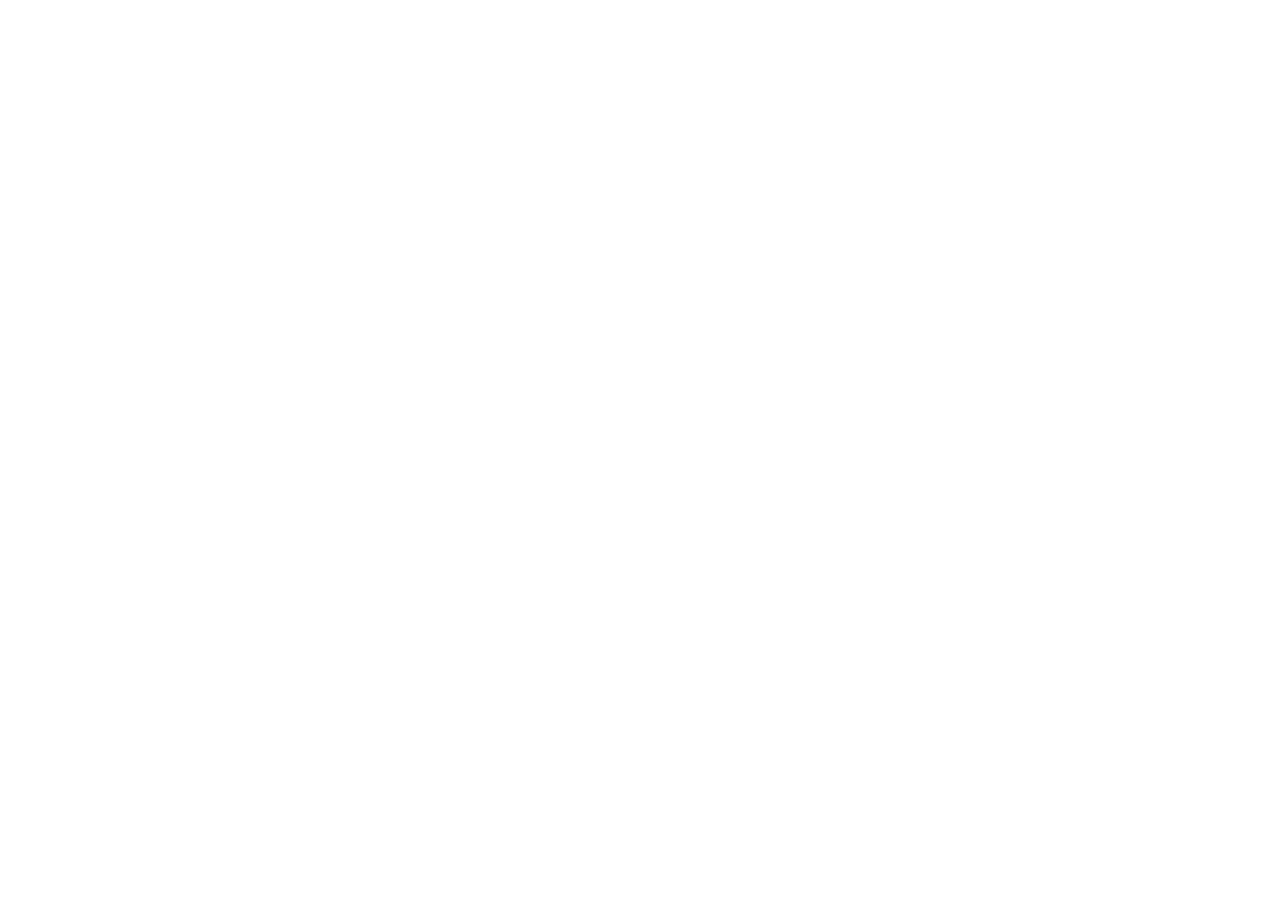
==== index.html @ 96a902b5 "initial commit" ====
<!DOCTYPE html>
<html lang="pt-BR">

<head>
    <meta charset="UTF-8">
    <meta http-equiv="X-UA-Compatible" content="IE=edge">
    <meta name="viewport" content="width=device-width, initial-scale=1.0">
    <link rel="stylesheet" href="css/style.min.css">
    <link rel="preconnect" href="https://fonts.googleapis.com">
    <link rel="preconnect" href="https://fonts.gstatic.com" crossorigin>
    <meta name="theme-color" content="#00A870">
    <meta name="description" content="Página de Redirecionamento para inscrição do evento" />
    <meta name="keywords" content="Doces modelados, curso de doces, confetaria artística, confeitaria, renda extra, faturar confeitaria." />
    <meta property="og:url" content="https://patriciafeltrin.com.br" />
    <meta property="og:title" content="Redirecionamento inscrição" />
    <meta property="og:description" content="Página de Redirecionamento para inscrição do evento" />
    <meta property="og:site_name" content="Patricia Feltrin" />
    <meta property="og:image" content="https://patriciafeltrin.com.br/assets/imgs/bosque.jpg" />
    <meta property="og:type" content="website" />
    <meta property="og:locale" content="pt_BR" />
    <link rel="icon" href="assets/imgs/favicon.png" sizes="62x62" type="image/png" />
    <title>Descomplicando a Confeitaria</title>
    <meta http-equiv="refresh" content="0; URL='https://patriciafeltrin.com.br/inscricao'" />
</head>

<body>

    <header style="background: linear-gradient(180deg, #ac1246, #80012c); height: 100vh; padding: 20rem 2rem;">
        <div class="grid-120">
            <h1 class="captura-title">Aguarde um momento, redirecionando</h1>
        </div>
    </header>

</body>

</html>
---- css/style.min.css ----
*{margin:0;padding:0;-webkit-box-sizing:border-box;box-sizing:border-box}html{font-size:62.5%}body{width:100%;font-size:1.6rem}li,ol,ul{list-style:none}a{text-decoration:none}.mask-svg{position:absolute;width:0;height:0}h1,h2,h3{font-family:"Darker Grotesque",Arial,Helvetica,sans-serif;color:#fff}p{font-family:Nunito,sans-serif;color:#fff}.grid-120{width:100%;max-width:120rem;margin:0 auto;padding:0 2rem}.grid-container{width:100%;max-width:158rem;margin:0 auto;padding:0 2rem}.btn{display:-webkit-box;display:-ms-flexbox;display:flex;-webkit-box-pack:center;-ms-flex-pack:center;justify-content:center;-webkit-box-align:center;-ms-flex-align:center;align-items:center;max-width:42rem;min-height:6rem;padding:2rem;background:#2aa27a;line-height:1;font-size:3.2rem;font-family:"Darker Grotesque",Arial,Helvetica,sans-serif;font-weight:900;text-align:center;text-transform:uppercase;color:#f8f6f1;-webkit-box-shadow:0 15px 35px #0000001a;box-shadow:0 15px 35px #0000001a;border-radius:14px;-webkit-transition:background .15s ease-in-out;transition:background .15s ease-in-out}.btn:hover{background:#36d6a1}.shadow-wrap{position:relative;-webkit-filter:drop-shadow(0 20px 20px rgba(0, 0, 0, .102));filter:drop-shadow(0 20px 20px rgba(0, 0, 0, .102));z-index:10}.shadow-wrap-2{position:relative;-webkit-filter:drop-shadow(0 20px 20px rgba(0, 0, 0, .25));filter:drop-shadow(0 20px 20px rgba(0, 0, 0, .25));z-index:8}.shadow-wrap-3{position:relative;-webkit-filter:drop-shadow(0 -20px 20px rgba(0, 0, 0, .2));filter:drop-shadow(0 -20px 20px rgba(0, 0, 0, .2));z-index:10}.header-vendas{display:-webkit-box;display:-ms-flexbox;display:flex;min-height:120rem;background:url(../assets/imgs/herobg.jpg);background-repeat:no-repeat;background-position:55% center;-webkit-clip-path:url(#dobra1);clip-path:url(#dobra1)}.promessa{margin-top:20rem}.promessa-text{max-width:70rem}.title{font-family:"Darker Grotesque",Arial,Helvetica,sans-serif;font-size:6rem;font-weight:900;line-height:1;text-transform:uppercase}.sub-title{font-size:3.2rem;margin-top:2rem;line-height:1.2;font-weight:700}.sub-text{font-size:2.4rem;font-weight:400}.title-text{font-size:2rem;margin-top:3rem}.promessa .btn{margin-top:3rem}.section-connection{display:-webkit-box;display:-ms-flexbox;display:flex;-webkit-box-align:center;-ms-flex-align:center;align-items:center;margin-top:-12rem;background:url(../assets/imgs/connectionbg.jpg);background-repeat:no-repeat;background-position:60% center;min-height:100rem;-webkit-clip-path:url(#dobra2);clip-path:url(#dobra2);padding:20rem 0 0}.connection{display:-webkit-box;display:-ms-flexbox;display:flex;-webkit-box-pack:end;-ms-flex-pack:end;justify-content:flex-end;text-align:right;margin-top:-20rem;padding:0 3rem}.connection-text{max-width:54rem}.about-section{background:#00a970 url(../assets/imgs/expert-bg.jpg);background-repeat:no-repeat;background-position:right top;min-height:160rem;margin-top:-10rem;padding:10rem 2rem 30rem}.about{display:-webkit-box;display:-ms-flexbox;display:flex;-webkit-box-pack:justify;-ms-flex-pack:justify;justify-content:space-between;-webkit-box-align:start;-ms-flex-align:start;align-items:flex-start;margin-top:13rem;gap:6rem}.about-text{-ms-flex-negative:2;flex-shrink:2;max-width:60rem}.about-text h1{margin-bottom:3rem}.about-text p+p{margin-top:2.5rem;padding:0 2}.expert-picture{margin-top:-10rem;max-width:84rem;min-width:40%}.mid-banner{background:#fff;padding:2rem 2rem;max-width:130rem;margin:2rem auto 5rem auto;border-radius:10px}.mid-banner p{text-align:center;color:#00a870;font-size:3.2rem;font-weight:700}.number{font-family:"Darker Grotesque",Arial,Helvetica,sans-serif;font-size:25rem;line-height:1;font-weight:900}.path{display:-webkit-box;display:-ms-flexbox;display:flex;gap:8rem;margin-top:2.5rem}.path:nth-of-type(2){gap:5rem}.path-text{display:-webkit-box;display:-ms-flexbox;display:flex;-webkit-box-orient:vertical;-webkit-box-direction:normal;-ms-flex-direction:column;flex-direction:column;-webkit-box-pack:center;-ms-flex-pack:center;justify-content:center;margin-top:2rem}.path-text .title-text{margin:2rem 0 0 0;max-width:60rem}.transicao{margin-top:-30rem;background:#ea3975;min-height:24rem;-webkit-clip-path:url(#dobra3);clip-path:url(#dobra3)}.curso{background:#f13b78 url(../assets/imgs/super-background.jpg);background-repeat:no-repeat;padding:2rem 0 6rem 0;width:100%}.bg-wrapper-curso-text .grid-container{display:-webkit-box;display:-ms-flexbox;display:flex;-webkit-box-pack:end;-ms-flex-pack:end;justify-content:flex-end}.curso-text{text-align:right;max-width:60rem;margin-top:20rem}.lista .title{text-align:center;margin-top:12rem}.lista-itens{display:grid;grid-template-columns:repeat(auto-fit,minmax(20rem,32rem));-webkit-box-pack:center;-ms-flex-pack:center;justify-content:center;-webkit-box-align:start;-ms-flex-align:start;align-items:flex-start;gap:4rem;margin-top:5rem}.item{min-height:64rem;background:#ac1246;-webkit-box-shadow:0 15px 25px rgba(116,14,56,.502);box-shadow:0 15px 25px rgba(116,14,56,.502);border-radius:10px}.item .item-text{padding:2rem}.exclusivos .title,.item .title{font-size:3.2rem;margin-top:0;font-weight:700;text-transform:capitalize}.item-text .title-text{display:-webkit-box;display:-ms-flexbox;display:flex;-webkit-box-align:center;-ms-flex-align:center;align-items:center;gap:1rem}.title-text span{display:-webkit-box;display:-ms-flexbox;display:flex;-webkit-box-pack:center;-ms-flex-pack:center;justify-content:center;-webkit-box-align:center;-ms-flex-align:center;align-items:center;-webkit-box-flex:0;-ms-flex:0 0;flex:0 0;font-family:Nunito,sans-serif;font-size:2rem;font-weight:700;background:#fff;border-radius:50%;min-width:2.7rem;height:2.5rem;color:#b1335e}.item img{width:100%;border-radius:10px}.exclusivos-imgs{display:-webkit-box;display:-ms-flexbox;display:flex;width:100%;max-width:125rem;-webkit-box-pack:center;-ms-flex-pack:center;justify-content:center;-webkit-box-align:center;-ms-flex-align:center;align-items:center;-ms-flex-wrap:wrap;flex-wrap:wrap;gap:.4rem;margin:3rem auto 0 auto}.exclusivos img{width:100%;max-width:30rem;border-radius:10px;-webkit-box-shadow:0 0 10px #ac1246;box-shadow:0 0 10px #ac1246}.exclusivos .title{width:100%;max-width:122rem;background:#ac1246;text-align:center;padding:1rem;border-radius:10px}.comunidade-section{margin-top:20rem}.comunidade-text{max-width:55rem}.comunidade-text .title-text:nth-of-type(2){margin-top:1rem}.checklist-section{margin-top:18rem}.checklist .title{text-align:center}.checklist-lista{max-width:130rem;margin:10rem auto 0 auto}.check-item-left{display:-webkit-box;display:-ms-flexbox;display:flex;-webkit-box-pack:center;-ms-flex-pack:center;justify-content:center;-webkit-box-align:center;-ms-flex-align:center;align-items:center;gap:3rem;margin-bottom:10rem}.check-item-left:nth-of-type(2){-webkit-box-orient:horizontal;-webkit-box-direction:reverse;-ms-flex-direction:row-reverse;flex-direction:row-reverse}.check-item-left .title{text-align:left}.check-item-left .title-text{margin-top:1rem}.check-item-left img{min-width:28rem;width:100%;max-width:60rem}.checklist-lista .check-item-left .number{font-size:12.5rem}.bonus .title{max-width:125rem;text-align:center;margin:0 auto}.bonus-item{display:-webkit-box;display:-ms-flexbox;display:flex;-webkit-box-align:center;-ms-flex-align:center;align-items:center;max-width:130rem;margin:10rem auto 0 auto;padding:2rem;background:#ac1246;border-radius:10px;gap:6rem}.bonus-item-text{-ms-flex-negative:3;flex-shrink:3}.bonus-item svg{min-width:10rem;max-width:15rem;margin-left:5rem}.bonus-item+.bonus-item{margin:4rem auto 0 auto}.bonus-item-text .title-text{margin-top:2rem;font-size:2.5rem}.bonus-item-text .sub-title{font-family:"Darker Grotesque",Arial,Helvetica,sans-serif;font-size:4rem;margin-top:.5rem}#plus,#plus2,#plus3,#plus4{fill:#ff70a0}.oferta-section{background:#00a870;padding:10rem 2rem}.transicao2{background:#00a870;-webkit-clip-path:url(#dobra4);clip-path:url(#dobra4);margin-top:-60rem;min-height:60rem}.oferta-section .title{text-align:center}.bold-span{font-family:"Darker Grotesque",Arial,Helvetica,sans-serif;font-size:6rem;font-weight:700}.preco{margin:4rem auto 0 auto;max-width:60rem}.preco-antigo{text-align:center}.preco-novo{max-width:36rem;margin:3rem auto 3rem auto;padding:1rem;border:4px solid #ff2e74;border-radius:10px;text-align:center}.preco .btn{margin:0 auto;background:#f43b7a;-webkit-transition:background .15s ease-in-out;transition:background .15s ease-in-out}.preco .btn:hover{background:#fd6d9d}span.regular{font-weight:400}.preco-novo p{font-size:2rem;font-weight:400}.preco-novo p:nth-of-type(2){margin-top:-2rem}.preco-novo p:nth-of-type(3) span{font-weight:700}.oferta-section .mid-banner{max-width:120rem;margin-top:6rem;background:#ff70a0}.oferta-section .mid-banner p{color:#fff}.video{max-width:108rem;margin:5rem auto 0 auto}.aspect-ratio{position:relative;padding-bottom:56.25%}.aspect-ratio iframe{position:absolute;top:0;left:0;width:100%;height:100%;-webkit-box-shadow:0 0 25px #005337;box-shadow:0 0 25px #005337;border-radius:10px}.depoimentos{margin:6rem 0 6rem 0}.depoimentos-lista{display:grid;grid-template-columns:repeat(auto-fit,minmax(14rem,40rem));-webkit-box-pack:center;-ms-flex-pack:center;justify-content:center;-webkit-box-align:center;-ms-flex-align:center;align-items:center;gap:3rem}.depoimento-item{background:#fff;padding:0 1rem;border-radius:10px;-webkit-box-shadow:0 0 30px rgba(0,0,0,.3);box-shadow:0 0 30px rgba(0,0,0,.3)}.depoimento-item img{width:100%}.position-span{position:relative}.strike-in-span{display:block;position:absolute;width:115px;top:50%;left:0;-webkit-transform:rotate(172deg);transform:rotate(172deg);height:3px;background:red;z-index:5}.garantia-section{display:-webkit-box;display:-ms-flexbox;display:flex;gap:1rem;margin:10rem 0}.garantia-section svg{min-width:22rem;width:60%}.garantia-text{-ms-flex-negative:2;flex-shrink:2}.garantia-text .title{text-align:left}.garantia-text .title-text{margin-top:2rem}.a{fill:#fff}.b{fill:#ba3362}.c{fill:#f43b7a}.d{fill:#ff70a0}footer{padding:2.5rem 2rem;background:#0f2b05;text-align:center;color:#fff;font-family:Nunito,sans-serif;font-size:2rem}.captura-title{font-family:"Darker Grotesque",Arial,Helvetica,sans-serif;font-size:5.4rem;font-weight:700;color:#fff;line-height:1}.captura-text.evento-date{margin:2rem 0 0 0}.captura-sub{font-family:Nunito,sans-serif;font-size:3.2rem;font-weight:400}.captura-text{font-family:Nunito,sans-serif;font-size:2rem;color:#fff}span.captura-bold{font-weight:700}.captura-text-small{font-family:Nunito,sans-serif;font-size:1.4rem}.grid-120.no-padding{padding:0}.btn-captura{display:block;font-family:Nunito,sans-serif;-webkit-appearance:none;-moz-appearance:none;appearance:none;outline:0;background:#cc3b3a;border-radius:20px;border:none;-webkit-box-shadow:0 3px 6px rgba(0,0,0,.2);box-shadow:0 3px 6px rgba(0,0,0,.2);color:#fff;cursor:pointer;font-size:1.5rem;font-weight:700;padding:1rem 2rem;text-transform:uppercase;-webkit-transition:all 125ms ease-in-out;transition:all 125ms ease-in-out;text-align:center;outline:0;max-width:37rem;width:100%}.btn-captura.btn-green{background:#f8f6f1;color:#2aa27a}.btn-captura:hover{-webkit-transform:scale(1.05);transform:scale(1.05)}.captura-header{background:url(../assets/imgs/hero-captura-desktop.jpg);min-height:100vh;background-size:cover;background-position:75% 100%;background-repeat:no-repeat;padding:2rem 0}.captura-header .grid-120{margin:3rem auto 0}.captura-header .sub-text{margin:1.5rem 0 0}.captura-header-text{width:66%;margin:10rem 0 0 0}.captura-header-text img{display:block;width:100%;max-width:37rem;margin:0 0 3rem 0}.captura-header-text h1,.captura-header-text p{color:#cc3b3a}.captura-header .grid-120 .sub-title{font-weight:400}.captura-header .captura-sub span{font-weight:700}.captura-header p+p{margin:2rem 0 0}#email,#firstname{background:#107137;border-radius:20px;width:100%;max-width:37rem;padding:1rem 2rem;text-align:center;border:none;-webkit-box-shadow:0 3px 6px rgba(0,0,0,.2);box-shadow:0 3px 6px rgba(0,0,0,.2);outline:0;-webkit-transition:all 125ms ease-in-out;transition:all 125ms ease-in-out;font-size:1.5rem;font-weight:700;color:#fff}#email:focus,#firstname:focus{border:none}#email::-webkit-input-placeholder,#firstname::-webkit-input-placeholder{font-size:1.5rem;font-weight:700;color:#fff}#email::-moz-placeholder,#firstname::-moz-placeholder{font-size:1.5rem;font-weight:700;color:#fff}#email:-ms-input-placeholder,#firstname:-ms-input-placeholder{font-size:1.5rem;font-weight:700;color:#fff}#email::-ms-input-placeholder,#firstname::-ms-input-placeholder{font-size:1.5rem;font-weight:700;color:#fff}#email::placeholder,#firstname::placeholder{font-size:1.5rem;font-weight:700;color:#fff}.input-nome+.input-email{margin:1rem 0 0 0}.form-button{margin:2.5rem 0 0 0}.section-semana{background:url(../assets/imgs/section-semana-desktop.jpg);background-attachment:fixed;background-position:right center;background-repeat:no-repeat;background-size:cover;padding:6rem 0}.section-semana-text h1{margin:0 0 1.5rem 0}.section-semana-text p+p{margin:1.5rem 0 0 0}.section-semana-text{width:66%}.semana-list{display:grid;grid-template-columns:repeat(4,minmax(16rem,27rem));gap:3rem;margin:4rem 0}.semana-item{background:#cc3b3a;max-height:40rem;border-radius:20px;display:-webkit-box;display:-ms-flexbox;display:flex;-webkit-box-orient:vertical;-webkit-box-direction:normal;-ms-flex-direction:column;flex-direction:column;-webkit-box-pack:center;-ms-flex-pack:center;justify-content:center;-webkit-box-align:center;-ms-flex-align:center;align-items:center;border:5px solid #f8f6f1;padding:2rem 1.5rem}.semana-item img{margin:2rem 0;border-radius:10px}.semana-item .item-title{font-size:3.2rem;font-family:"Darker Grotesque",Arial,Helvetica,sans-serif;font-weight:700;text-transform:uppercase}.semana-item .item-text{font-size:1.6rem;font-family:"Darker Grotesque",Arial,Helvetica,sans-serif}.section-semana .btn-green{margin:5rem auto 0}.section-persona{background:url(../assets/imgs/section-persona-desktop.jpg);background-position:right 90%;background-repeat:no-repeat;padding:6rem 0}.section-persona h1{margin:0 0 3rem 0;width:70%}.section-persona h1,.section-persona p{color:#30402c}.persona-item span{font-family:"Darker Grotesque",Arial,Helvetica,sans-serif;font-size:3.2rem;font-weight:700}.persona-item{width:50%}.persona-item+.persona-item{margin:2rem 0 0 0}.section-persona .btn-captura{margin:5rem auto 0}.section-captura-sobre{background:#faf2e7;padding:6rem 0}.section-captura-sobre .grid-120{display:-webkit-box;display:-ms-flexbox;display:flex;gap:3rem}.section-sobre-text{width:47.5%}.section-sobre-text h1,.section-sobre-text p{color:#cc3b3a}.section-sobre-text .captura-title{text-transform:uppercase;margin:0 0 3rem 0}.section-sobre-text p+p{margin:1.5rem 0 0 0}.section-captura-sobre img{width:100%;max-width:57rem;max-height:40rem;border-radius:20px;-webkit-box-shadow:0 6px 12px rgba(0,0,0,.2);box-shadow:0 6px 12px rgba(0,0,0,.2)}.header-obrigado{min-height:80vh;background:linear-gradient(109deg,#f2e5b2,#dac6aa);text-align:center;padding:6rem 2rem}.header-obrigado .captura-title{text-transform:uppercase;margin:0 0 2rem 0}.header-obrigado h1,.header-obrigado p{color:#107137}.header-obrigado .video iframe{-webkit-box-shadow:0 6px 20px rgba(0,0,0,.4);box-shadow:0 6px 20px rgba(0,0,0,.4)}.header-obrigado .btn-captura{margin:4rem auto 0}.section-steps{background:linear-gradient(117deg,#107137,#30402c);padding:6rem 0}.section-steps .grid-120 .captura-title{margin:0 0 2rem 0}.section-steps .grid-120 p+p{margin:1.5rem 0 0 0}.section-steps .grid-120 p:nth-of-type(2){margin:1.5rem 0 3rem 0}.step-item{display:-webkit-box;display:-ms-flexbox;display:flex;-webkit-box-align:center;-ms-flex-align:center;align-items:center;gap:2rem;margin:2rem 0 0 0}.step-lista-block{display:block;background:-webkit-gradient(linear,left top,left bottom,from(#8afed7),to(#3bf4b6));background:linear-gradient(180deg,#8afed7,#3bf4b6);min-width:70px;height:25px}.section-steps .btn-captura{margin:6rem auto 0}@media only screen and (max-width:1024px){.header-vendas .promessa-text{max-width:60rem}.title{font-size:3.6rem}.sub-title{font-size:2.4rem}.title-text{font-size:2rem}.about-section{background:#019865}.about{-webkit-box-align:center;-ms-flex-align:center;align-items:center;-webkit-box-orient:vertical;-webkit-box-direction:reverse;-ms-flex-direction:column-reverse;flex-direction:column-reverse}.about-text{max-width:100%}.expert-picture{max-width:48rem;-ms-flex-item-align:center;align-self:center}.mid-banner{margin:4rem auto 5rem auto}.curso{background:#ea3975 url(../assets/imgs/full-bg.jpg);background-size:cover;margin-top:-1rem;padding:3rem 2rem}.bg-wrapper-curso-text .grid-container{-webkit-box-pack:start;-ms-flex-pack:start;justify-content:flex-start}.curso-text{max-width:100%;margin-top:0;text-align:left}.lista .title{margin-top:6rem}.lista-itens .item{min-height:52rem}.item-text .title{margin-top:1rem}.comunidade-section{margin-top:6rem}.comunidade-text{max-width:100%}.checklist-section{margin-top:6rem}.section-captura-sobre .grid-120{-webkit-box-orient:vertical;-webkit-box-direction:reverse;-ms-flex-direction:column-reverse;flex-direction:column-reverse;-webkit-box-align:center;-ms-flex-align:center;align-items:center}.section-sobre-text{width:90%}}@media only screen and (max-width:900px){.header-vendas{min-height:140rem;background:url(../assets/imgs/hero-mobile.jpg);background-repeat:no-repeat;background-size:cover;background-position:center 13%;padding:0 0 15rem 0}.promessa{margin-top:90rem}.section-connection{background:url(../assets/imgs/cake-mobile.jpg);background-repeat:no-repeat;background-size:cover;background-position:center 5%;padding:0 0 20rem 0;margin-top:-13rem}.connection-text{margin-top:100rem;max-width:100%;text-align:left}.about-section{margin-top:-15rem}.about{gap:3rem}.garantia-section{-webkit-box-orient:vertical;-webkit-box-direction:normal;-ms-flex-direction:column;flex-direction:column;gap:5rem;margin:6rem auto}.garantia-section svg{height:22rem;width:100%}.semana-list{grid-template-columns:repeat(2,minmax(12rem,27rem));-webkit-box-pack:center;-ms-flex-pack:center;justify-content:center;gap:2rem}.semana-item{padding:1.5rem 1rem}}@media only screen and (max-width:768px){.header-vendas{background:#fe69a1 url(../assets/imgs/hero-mobile.jpg);background-repeat:no-repeat;background-position:center top;background-size:cover}.promessa{margin-top:80rem}.connection-text{margin-top:95rem}.path{-webkit-box-orient:vertical;-webkit-box-direction:normal;-ms-flex-direction:column;flex-direction:column;-webkit-box-align:start;-ms-flex-align:start;align-items:flex-start;gap:1rem}.path:nth-of-type(2){gap:1rem}.exclusivos-imgs .title{max-width:32rem}.checklist-lista .check-item-left{-webkit-box-orient:vertical;-webkit-box-direction:normal;-ms-flex-direction:column;flex-direction:column;-webkit-box-align:start;-ms-flex-align:start;align-items:flex-start}.check-item-left img{-ms-flex-item-align:center;align-self:center}.bonus-item{-webkit-box-orient:vertical;-webkit-box-direction:normal;-ms-flex-direction:column;flex-direction:column;gap:2rem}.bonus-item-text{text-align:center}.bonus-item svg{margin-left:0}.captura-header{background:url(../assets/imgs/hero-captura-tablet.jpg);min-height:120rem;background-position:center 100%;background-repeat:no-repeat;padding:1rem 0}.captura-title{font-size:4rem}.captura-sub{font-size:2.8rem}.captura-text{font-size:1.6rem}.section-semana{background:url(../assets/imgs/section-semana-tablet.jpg);background-attachment:fixed;background-repeat:no-repeat;background-size:cover;background-position:85% 100%}.section-semana-text{width:80%}.section-persona{background:url(../assets/imgs/section-persona-tablet.jpg);background-position:80% 100%}.section-persona h1{width:90%}.persona-item{width:70%}}@media only screen and (device-width:1024px) and (device-height:1366px){.header-vendas{background-size:cover}}@media only screen and (max-width:480px){.header-vendas{background-size:auto;min-height:100rem}.promessa{margin-top:55rem}.number{font-size:20rem}.title{font-size:3.2rem}.sub-title{font-size:2.4rem}.title-text{font-size:1.6rem}.section-connection{background:url(../assets/imgs/cake-mobile.jpg),#f2236b;background-repeat:no-repeat;background-position:center 0;background-size:auto;margin-top:-10rem;padding:0 0 5rem 0;min-height:85rem}.connection-text{margin-top:63rem}.mid-banner{margin:4rem auto 0 auto}.mid-banner p{font-size:2.4rem}.expert-picture{max-width:32rem;width:100%}.check-item-left{margin-bottom:10rem}.bonus-item-text .title{font-size:2.8rem}.bonus-item-text .sub-title{font-size:2rem}.bonus-item .title-text{font-size:1.6rem}.bonus-item{margin:4rem auto 0 auto}.oferta-section{padding:6rem 2rem}.garantia-section{margin:4rem auto;gap:1.5rem}.captura-header{background:url(../assets/imgs/hero-captura-mobile.jpg);min-height:110rem;background-position:center 100%;background-repeat:no-repeat;padding:1rem 0}.captura-header-text{width:100%;margin:6rem 0 0 0}.captura-header-text .captura-sub{font-size:2rem}.section-semana{background:url(../assets/imgs/section-semana-mobile.jpg);background-attachment:fixed;background-repeat:no-repeat;background-position:center 100%;background-size:cover}.semana-item{min-height:25rem}.semana-item img{width:10rem;margin:2rem 0;border-radius:10px}.section-semana-text{width:100%}.section-persona{background:url(../assets/imgs/section-persona-mobile.jpg);background-position:center 100%;background-repeat:no-repeat}.section-persona h1{width:100%}.persona-item{width:100%}.section-captura-sobre .grid-120{gap:3rem}.section-sobre-text{width:100%}.section-captura-sobre .grid-120 img{max-width:32rem}}@media only screen and (max-width:360px){.check-item-left{margin-bottom:6rem}.lista-itens .item{min-height:30rem}}
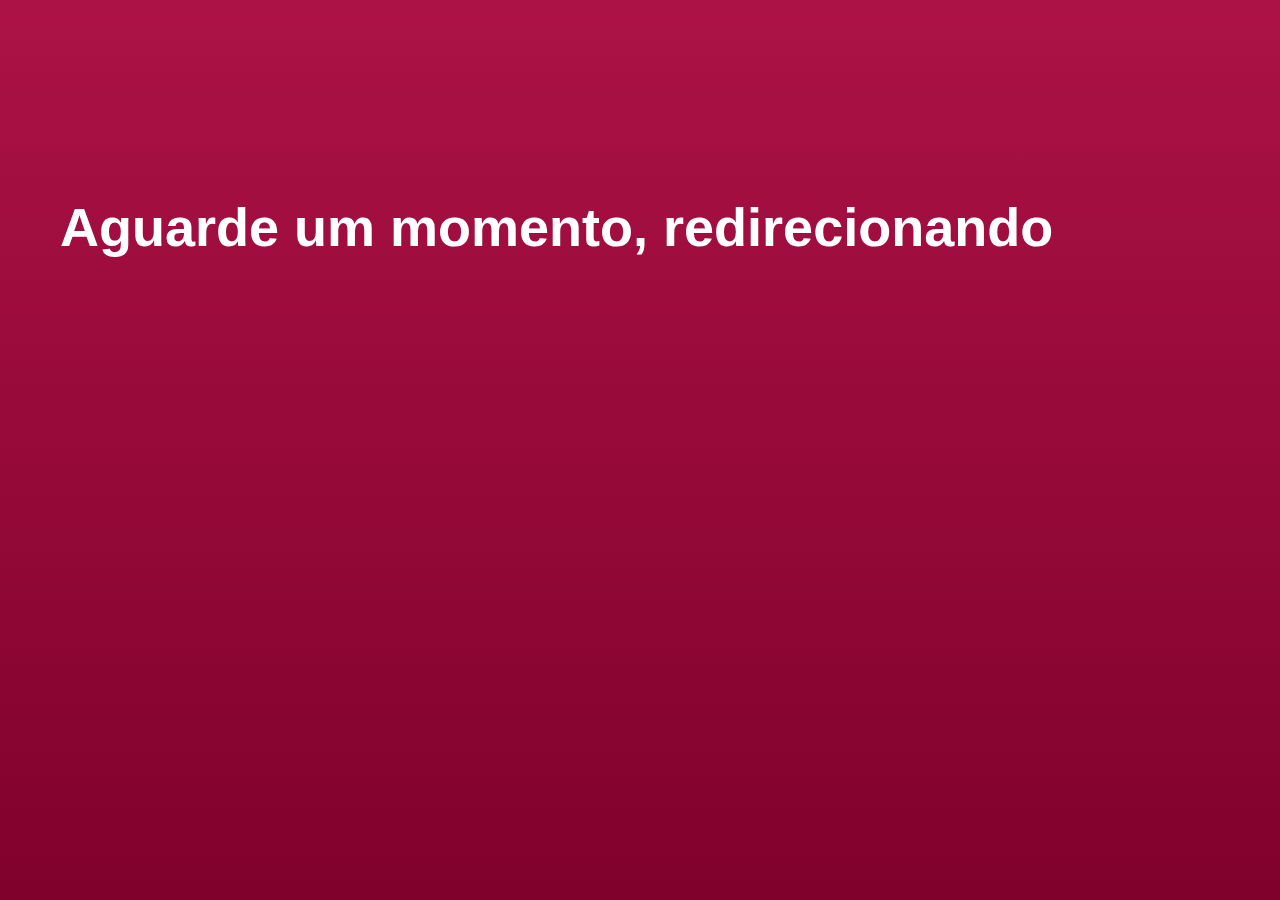
==== commit a390149c: "fix" ====
--- a/index.html
+++ b/index.html
@@ -20,7 +20,8 @@
     <meta property="og:locale" content="pt_BR" />
     <link rel="icon" href="assets/imgs/favicon.png" sizes="62x62" type="image/png" />
     <title>Descomplicando a Confeitaria</title>
-    <meta http-equiv="refresh" content="0; URL='https://patriciafeltrin.com.br/inscricao'" />
+    <meta name="facebook-domain-verification" content="4ey3pmso1fd37kd8vphv0wu06tg71l" />
+    <!-- <meta http-equiv="refresh" content="0; URL='https://patriciafeltrin.com.br/inscricao'" /> -->
 </head>
 
 <body>
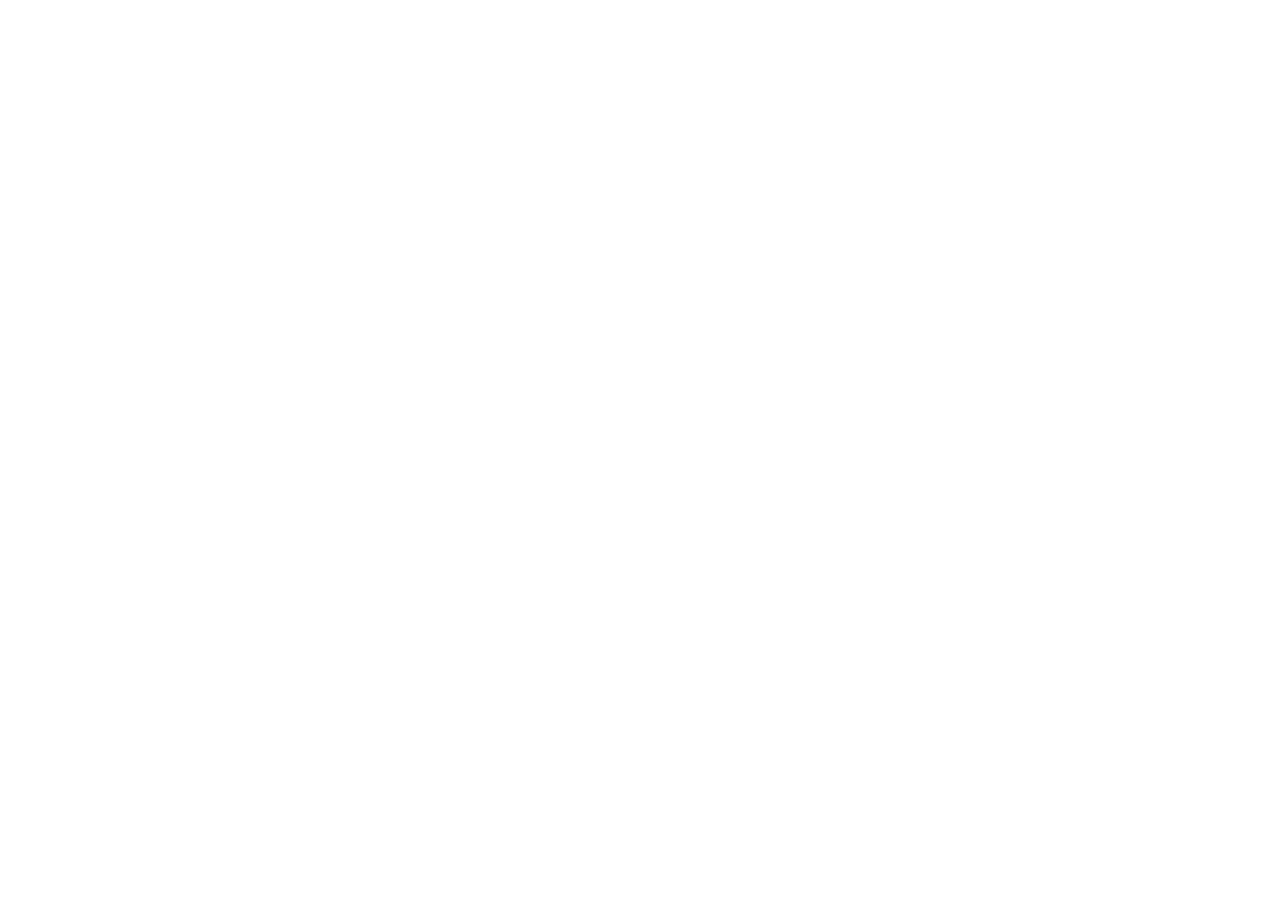
==== commit f13ef7f6: "#" ====
--- a/index.html
+++ b/index.html
@@ -21,7 +21,7 @@
     <link rel="icon" href="assets/imgs/favicon.png" sizes="62x62" type="image/png" />
     <title>Descomplicando a Confeitaria</title>
     <meta name="facebook-domain-verification" content="4ey3pmso1fd37kd8vphv0wu06tg71l" />
-    <!-- <meta http-equiv="refresh" content="0; URL='https://patriciafeltrin.com.br/inscricao'" /> -->
+    <meta http-equiv="refresh" content="0; URL='https://patriciafeltrin.com.br/vendas'" />
 </head>
 
 <body>
--- a/css/style.min.css
+++ b/css/style.min.css
@@ -1 +1 @@
-*{margin:0;padding:0;-webkit-box-sizing:border-box;box-sizing:border-box}html{font-size:62.5%}body{width:100%;font-size:1.6rem}li,ol,ul{list-style:none}a{text-decoration:none}.mask-svg{position:absolute;width:0;height:0}h1,h2,h3{font-family:"Darker Grotesque",Arial,Helvetica,sans-serif;color:#fff}p{font-family:Nunito,sans-serif;color:#fff}.grid-120{width:100%;max-width:120rem;margin:0 auto;padding:0 2rem}.grid-container{width:100%;max-width:158rem;margin:0 auto;padding:0 2rem}.btn{display:-webkit-box;display:-ms-flexbox;display:flex;-webkit-box-pack:center;-ms-flex-pack:center;justify-content:center;-webkit-box-align:center;-ms-flex-align:center;align-items:center;max-width:42rem;min-height:6rem;padding:2rem;background:#2aa27a;line-height:1;font-size:3.2rem;font-family:"Darker Grotesque",Arial,Helvetica,sans-serif;font-weight:900;text-align:center;text-transform:uppercase;color:#f8f6f1;-webkit-box-shadow:0 15px 35px #0000001a;box-shadow:0 15px 35px #0000001a;border-radius:14px;-webkit-transition:background .15s ease-in-out;transition:background .15s ease-in-out}.btn:hover{background:#36d6a1}.shadow-wrap{position:relative;-webkit-filter:drop-shadow(0 20px 20px rgba(0, 0, 0, .102));filter:drop-shadow(0 20px 20px rgba(0, 0, 0, .102));z-index:10}.shadow-wrap-2{position:relative;-webkit-filter:drop-shadow(0 20px 20px rgba(0, 0, 0, .25));filter:drop-shadow(0 20px 20px rgba(0, 0, 0, .25));z-index:8}.shadow-wrap-3{position:relative;-webkit-filter:drop-shadow(0 -20px 20px rgba(0, 0, 0, .2));filter:drop-shadow(0 -20px 20px rgba(0, 0, 0, .2));z-index:10}.header-vendas{display:-webkit-box;display:-ms-flexbox;display:flex;min-height:120rem;background:url(../assets/imgs/herobg.jpg);background-repeat:no-repeat;background-position:55% center;-webkit-clip-path:url(#dobra1);clip-path:url(#dobra1)}.promessa{margin-top:20rem}.promessa-text{max-width:70rem}.title{font-family:"Darker Grotesque",Arial,Helvetica,sans-serif;font-size:6rem;font-weight:900;line-height:1;text-transform:uppercase}.sub-title{font-size:3.2rem;margin-top:2rem;line-height:1.2;font-weight:700}.sub-text{font-size:2.4rem;font-weight:400}.title-text{font-size:2rem;margin-top:3rem}.promessa .btn{margin-top:3rem}.section-connection{display:-webkit-box;display:-ms-flexbox;display:flex;-webkit-box-align:center;-ms-flex-align:center;align-items:center;margin-top:-12rem;background:url(../assets/imgs/connectionbg.jpg);background-repeat:no-repeat;background-position:60% center;min-height:100rem;-webkit-clip-path:url(#dobra2);clip-path:url(#dobra2);padding:20rem 0 0}.connection{display:-webkit-box;display:-ms-flexbox;display:flex;-webkit-box-pack:end;-ms-flex-pack:end;justify-content:flex-end;text-align:right;margin-top:-20rem;padding:0 3rem}.connection-text{max-width:54rem}.about-section{background:#00a970 url(../assets/imgs/expert-bg.jpg);background-repeat:no-repeat;background-position:right top;min-height:160rem;margin-top:-10rem;padding:10rem 2rem 30rem}.about{display:-webkit-box;display:-ms-flexbox;display:flex;-webkit-box-pack:justify;-ms-flex-pack:justify;justify-content:space-between;-webkit-box-align:start;-ms-flex-align:start;align-items:flex-start;margin-top:13rem;gap:6rem}.about-text{-ms-flex-negative:2;flex-shrink:2;max-width:60rem}.about-text h1{margin-bottom:3rem}.about-text p+p{margin-top:2.5rem;padding:0 2}.expert-picture{margin-top:-10rem;max-width:84rem;min-width:40%}.mid-banner{background:#fff;padding:2rem 2rem;max-width:130rem;margin:2rem auto 5rem auto;border-radius:10px}.mid-banner p{text-align:center;color:#00a870;font-size:3.2rem;font-weight:700}.number{font-family:"Darker Grotesque",Arial,Helvetica,sans-serif;font-size:25rem;line-height:1;font-weight:900}.path{display:-webkit-box;display:-ms-flexbox;display:flex;gap:8rem;margin-top:2.5rem}.path:nth-of-type(2){gap:5rem}.path-text{display:-webkit-box;display:-ms-flexbox;display:flex;-webkit-box-orient:vertical;-webkit-box-direction:normal;-ms-flex-direction:column;flex-direction:column;-webkit-box-pack:center;-ms-flex-pack:center;justify-content:center;margin-top:2rem}.path-text .title-text{margin:2rem 0 0 0;max-width:60rem}.transicao{margin-top:-30rem;background:#ea3975;min-height:24rem;-webkit-clip-path:url(#dobra3);clip-path:url(#dobra3)}.curso{background:#f13b78 url(../assets/imgs/super-background.jpg);background-repeat:no-repeat;padding:2rem 0 6rem 0;width:100%}.bg-wrapper-curso-text .grid-container{display:-webkit-box;display:-ms-flexbox;display:flex;-webkit-box-pack:end;-ms-flex-pack:end;justify-content:flex-end}.curso-text{text-align:right;max-width:60rem;margin-top:20rem}.lista .title{text-align:center;margin-top:12rem}.lista-itens{display:grid;grid-template-columns:repeat(auto-fit,minmax(20rem,32rem));-webkit-box-pack:center;-ms-flex-pack:center;justify-content:center;-webkit-box-align:start;-ms-flex-align:start;align-items:flex-start;gap:4rem;margin-top:5rem}.item{min-height:64rem;background:#ac1246;-webkit-box-shadow:0 15px 25px rgba(116,14,56,.502);box-shadow:0 15px 25px rgba(116,14,56,.502);border-radius:10px}.item .item-text{padding:2rem}.exclusivos .title,.item .title{font-size:3.2rem;margin-top:0;font-weight:700;text-transform:capitalize}.item-text .title-text{display:-webkit-box;display:-ms-flexbox;display:flex;-webkit-box-align:center;-ms-flex-align:center;align-items:center;gap:1rem}.title-text span{display:-webkit-box;display:-ms-flexbox;display:flex;-webkit-box-pack:center;-ms-flex-pack:center;justify-content:center;-webkit-box-align:center;-ms-flex-align:center;align-items:center;-webkit-box-flex:0;-ms-flex:0 0;flex:0 0;font-family:Nunito,sans-serif;font-size:2rem;font-weight:700;background:#fff;border-radius:50%;min-width:2.7rem;height:2.5rem;color:#b1335e}.item img{width:100%;border-radius:10px}.exclusivos-imgs{display:-webkit-box;display:-ms-flexbox;display:flex;width:100%;max-width:125rem;-webkit-box-pack:center;-ms-flex-pack:center;justify-content:center;-webkit-box-align:center;-ms-flex-align:center;align-items:center;-ms-flex-wrap:wrap;flex-wrap:wrap;gap:.4rem;margin:3rem auto 0 auto}.exclusivos img{width:100%;max-width:30rem;border-radius:10px;-webkit-box-shadow:0 0 10px #ac1246;box-shadow:0 0 10px #ac1246}.exclusivos .title{width:100%;max-width:122rem;background:#ac1246;text-align:center;padding:1rem;border-radius:10px}.comunidade-section{margin-top:20rem}.comunidade-text{max-width:55rem}.comunidade-text .title-text:nth-of-type(2){margin-top:1rem}.checklist-section{margin-top:18rem}.checklist .title{text-align:center}.checklist-lista{max-width:130rem;margin:10rem auto 0 auto}.check-item-left{display:-webkit-box;display:-ms-flexbox;display:flex;-webkit-box-pack:center;-ms-flex-pack:center;justify-content:center;-webkit-box-align:center;-ms-flex-align:center;align-items:center;gap:3rem;margin-bottom:10rem}.check-item-left:nth-of-type(2){-webkit-box-orient:horizontal;-webkit-box-direction:reverse;-ms-flex-direction:row-reverse;flex-direction:row-reverse}.check-item-left .title{text-align:left}.check-item-left .title-text{margin-top:1rem}.check-item-left img{min-width:28rem;width:100%;max-width:60rem}.checklist-lista .check-item-left .number{font-size:12.5rem}.bonus .title{max-width:125rem;text-align:center;margin:0 auto}.bonus-item{display:-webkit-box;display:-ms-flexbox;display:flex;-webkit-box-align:center;-ms-flex-align:center;align-items:center;max-width:130rem;margin:10rem auto 0 auto;padding:2rem;background:#ac1246;border-radius:10px;gap:6rem}.bonus-item-text{-ms-flex-negative:3;flex-shrink:3}.bonus-item svg{min-width:10rem;max-width:15rem;margin-left:5rem}.bonus-item+.bonus-item{margin:4rem auto 0 auto}.bonus-item-text .title-text{margin-top:2rem;font-size:2.5rem}.bonus-item-text .sub-title{font-family:"Darker Grotesque",Arial,Helvetica,sans-serif;font-size:4rem;margin-top:.5rem}#plus,#plus2,#plus3,#plus4{fill:#ff70a0}.oferta-section{background:#00a870;padding:10rem 2rem}.transicao2{background:#00a870;-webkit-clip-path:url(#dobra4);clip-path:url(#dobra4);margin-top:-60rem;min-height:60rem}.oferta-section .title{text-align:center}.bold-span{font-family:"Darker Grotesque",Arial,Helvetica,sans-serif;font-size:6rem;font-weight:700}.preco{margin:4rem auto 0 auto;max-width:60rem}.preco-antigo{text-align:center}.preco-novo{max-width:36rem;margin:3rem auto 3rem auto;padding:1rem;border:4px solid #ff2e74;border-radius:10px;text-align:center}.preco .btn{margin:0 auto;background:#f43b7a;-webkit-transition:background .15s ease-in-out;transition:background .15s ease-in-out}.preco .btn:hover{background:#fd6d9d}span.regular{font-weight:400}.preco-novo p{font-size:2rem;font-weight:400}.preco-novo p:nth-of-type(2){margin-top:-2rem}.preco-novo p:nth-of-type(3) span{font-weight:700}.oferta-section .mid-banner{max-width:120rem;margin-top:6rem;background:#ff70a0}.oferta-section .mid-banner p{color:#fff}.video{max-width:108rem;margin:5rem auto 0 auto}.aspect-ratio{position:relative;padding-bottom:56.25%}.aspect-ratio iframe{position:absolute;top:0;left:0;width:100%;height:100%;-webkit-box-shadow:0 0 25px #005337;box-shadow:0 0 25px #005337;border-radius:10px}.depoimentos{margin:6rem 0 6rem 0}.depoimentos-lista{display:grid;grid-template-columns:repeat(auto-fit,minmax(14rem,40rem));-webkit-box-pack:center;-ms-flex-pack:center;justify-content:center;-webkit-box-align:center;-ms-flex-align:center;align-items:center;gap:3rem}.depoimento-item{background:#fff;padding:0 1rem;border-radius:10px;-webkit-box-shadow:0 0 30px rgba(0,0,0,.3);box-shadow:0 0 30px rgba(0,0,0,.3)}.depoimento-item img{width:100%}.position-span{position:relative}.strike-in-span{display:block;position:absolute;width:115px;top:50%;left:0;-webkit-transform:rotate(172deg);transform:rotate(172deg);height:3px;background:red;z-index:5}.garantia-section{display:-webkit-box;display:-ms-flexbox;display:flex;gap:1rem;margin:10rem 0}.garantia-section svg{min-width:22rem;width:60%}.garantia-text{-ms-flex-negative:2;flex-shrink:2}.garantia-text .title{text-align:left}.garantia-text .title-text{margin-top:2rem}.a{fill:#fff}.b{fill:#ba3362}.c{fill:#f43b7a}.d{fill:#ff70a0}footer{padding:2.5rem 2rem;background:#0f2b05;text-align:center;color:#fff;font-family:Nunito,sans-serif;font-size:2rem}.captura-title{font-family:"Darker Grotesque",Arial,Helvetica,sans-serif;font-size:5.4rem;font-weight:700;color:#fff;line-height:1}.captura-text.evento-date{margin:2rem 0 0 0}.captura-sub{font-family:Nunito,sans-serif;font-size:3.2rem;font-weight:400}.captura-text{font-family:Nunito,sans-serif;font-size:2rem;color:#fff}span.captura-bold{font-weight:700}.captura-text-small{font-family:Nunito,sans-serif;font-size:1.4rem}.grid-120.no-padding{padding:0}.btn-captura{display:block;font-family:Nunito,sans-serif;-webkit-appearance:none;-moz-appearance:none;appearance:none;outline:0;background:#cc3b3a;border-radius:20px;border:none;-webkit-box-shadow:0 3px 6px rgba(0,0,0,.2);box-shadow:0 3px 6px rgba(0,0,0,.2);color:#fff;cursor:pointer;font-size:1.5rem;font-weight:700;padding:1rem 2rem;text-transform:uppercase;-webkit-transition:all 125ms ease-in-out;transition:all 125ms ease-in-out;text-align:center;outline:0;max-width:37rem;width:100%}.btn-captura.btn-green{background:#f8f6f1;color:#2aa27a}.btn-captura:hover{-webkit-transform:scale(1.05);transform:scale(1.05)}.captura-header{background:url(../assets/imgs/hero-captura-desktop.jpg);min-height:100vh;background-size:cover;background-position:75% 100%;background-repeat:no-repeat;padding:2rem 0}.captura-header .grid-120{margin:3rem auto 0}.captura-header .sub-text{margin:1.5rem 0 0}.captura-header-text{width:66%;margin:10rem 0 0 0}.captura-header-text img{display:block;width:100%;max-width:37rem;margin:0 0 3rem 0}.captura-header-text h1,.captura-header-text p{color:#cc3b3a}.captura-header .grid-120 .sub-title{font-weight:400}.captura-header .captura-sub span{font-weight:700}.captura-header p+p{margin:2rem 0 0}#email,#firstname{background:#107137;border-radius:20px;width:100%;max-width:37rem;padding:1rem 2rem;text-align:center;border:none;-webkit-box-shadow:0 3px 6px rgba(0,0,0,.2);box-shadow:0 3px 6px rgba(0,0,0,.2);outline:0;-webkit-transition:all 125ms ease-in-out;transition:all 125ms ease-in-out;font-size:1.5rem;font-weight:700;color:#fff}#email:focus,#firstname:focus{border:none}#email::-webkit-input-placeholder,#firstname::-webkit-input-placeholder{font-size:1.5rem;font-weight:700;color:#fff}#email::-moz-placeholder,#firstname::-moz-placeholder{font-size:1.5rem;font-weight:700;color:#fff}#email:-ms-input-placeholder,#firstname:-ms-input-placeholder{font-size:1.5rem;font-weight:700;color:#fff}#email::-ms-input-placeholder,#firstname::-ms-input-placeholder{font-size:1.5rem;font-weight:700;color:#fff}#email::placeholder,#firstname::placeholder{font-size:1.5rem;font-weight:700;color:#fff}.input-nome+.input-email{margin:1rem 0 0 0}.form-button{margin:2.5rem 0 0 0}.section-semana{background:url(../assets/imgs/section-semana-desktop.jpg);background-attachment:fixed;background-position:right center;background-repeat:no-repeat;background-size:cover;padding:6rem 0}.section-semana-text h1{margin:0 0 1.5rem 0}.section-semana-text p+p{margin:1.5rem 0 0 0}.section-semana-text{width:66%}.semana-list{display:grid;grid-template-columns:repeat(4,minmax(16rem,27rem));gap:3rem;margin:4rem 0}.semana-item{background:#cc3b3a;max-height:40rem;border-radius:20px;display:-webkit-box;display:-ms-flexbox;display:flex;-webkit-box-orient:vertical;-webkit-box-direction:normal;-ms-flex-direction:column;flex-direction:column;-webkit-box-pack:center;-ms-flex-pack:center;justify-content:center;-webkit-box-align:center;-ms-flex-align:center;align-items:center;border:5px solid #f8f6f1;padding:2rem 1.5rem}.semana-item img{margin:2rem 0;border-radius:10px}.semana-item .item-title{font-size:3.2rem;font-family:"Darker Grotesque",Arial,Helvetica,sans-serif;font-weight:700;text-transform:uppercase}.semana-item .item-text{font-size:1.6rem;font-family:"Darker Grotesque",Arial,Helvetica,sans-serif}.section-semana .btn-green{margin:5rem auto 0}.section-persona{background:url(../assets/imgs/section-persona-desktop.jpg);background-position:right 90%;background-repeat:no-repeat;padding:6rem 0}.section-persona h1{margin:0 0 3rem 0;width:70%}.section-persona h1,.section-persona p{color:#30402c}.persona-item span{font-family:"Darker Grotesque",Arial,Helvetica,sans-serif;font-size:3.2rem;font-weight:700}.persona-item{width:50%}.persona-item+.persona-item{margin:2rem 0 0 0}.section-persona .btn-captura{margin:5rem auto 0}.section-captura-sobre{background:#faf2e7;padding:6rem 0}.section-captura-sobre .grid-120{display:-webkit-box;display:-ms-flexbox;display:flex;gap:3rem}.section-sobre-text{width:47.5%}.section-sobre-text h1,.section-sobre-text p{color:#cc3b3a}.section-sobre-text .captura-title{text-transform:uppercase;margin:0 0 3rem 0}.section-sobre-text p+p{margin:1.5rem 0 0 0}.section-captura-sobre img{width:100%;max-width:57rem;max-height:40rem;border-radius:20px;-webkit-box-shadow:0 6px 12px rgba(0,0,0,.2);box-shadow:0 6px 12px rgba(0,0,0,.2)}.header-obrigado{min-height:80vh;background:linear-gradient(109deg,#f2e5b2,#dac6aa);text-align:center;padding:6rem 2rem}.header-obrigado .captura-title{text-transform:uppercase;margin:0 0 2rem 0}.header-obrigado h1,.header-obrigado p{color:#107137}.header-obrigado .video iframe{-webkit-box-shadow:0 6px 20px rgba(0,0,0,.4);box-shadow:0 6px 20px rgba(0,0,0,.4)}.header-obrigado .btn-captura{margin:4rem auto 0}.section-steps{background:linear-gradient(117deg,#107137,#30402c);padding:6rem 0}.section-steps .grid-120 .captura-title{margin:0 0 2rem 0}.section-steps .grid-120 p+p{margin:1.5rem 0 0 0}.section-steps .grid-120 p:nth-of-type(2){margin:1.5rem 0 3rem 0}.step-item{display:-webkit-box;display:-ms-flexbox;display:flex;-webkit-box-align:center;-ms-flex-align:center;align-items:center;gap:2rem;margin:2rem 0 0 0}.step-lista-block{display:block;background:-webkit-gradient(linear,left top,left bottom,from(#8afed7),to(#3bf4b6));background:linear-gradient(180deg,#8afed7,#3bf4b6);min-width:70px;height:25px}.section-steps .btn-captura{margin:6rem auto 0}@media only screen and (max-width:1024px){.header-vendas .promessa-text{max-width:60rem}.title{font-size:3.6rem}.sub-title{font-size:2.4rem}.title-text{font-size:2rem}.about-section{background:#019865}.about{-webkit-box-align:center;-ms-flex-align:center;align-items:center;-webkit-box-orient:vertical;-webkit-box-direction:reverse;-ms-flex-direction:column-reverse;flex-direction:column-reverse}.about-text{max-width:100%}.expert-picture{max-width:48rem;-ms-flex-item-align:center;align-self:center}.mid-banner{margin:4rem auto 5rem auto}.curso{background:#ea3975 url(../assets/imgs/full-bg.jpg);background-size:cover;margin-top:-1rem;padding:3rem 2rem}.bg-wrapper-curso-text .grid-container{-webkit-box-pack:start;-ms-flex-pack:start;justify-content:flex-start}.curso-text{max-width:100%;margin-top:0;text-align:left}.lista .title{margin-top:6rem}.lista-itens .item{min-height:52rem}.item-text .title{margin-top:1rem}.comunidade-section{margin-top:6rem}.comunidade-text{max-width:100%}.checklist-section{margin-top:6rem}.section-captura-sobre .grid-120{-webkit-box-orient:vertical;-webkit-box-direction:reverse;-ms-flex-direction:column-reverse;flex-direction:column-reverse;-webkit-box-align:center;-ms-flex-align:center;align-items:center}.section-sobre-text{width:90%}}@media only screen and (max-width:900px){.header-vendas{min-height:140rem;background:url(../assets/imgs/hero-mobile.jpg);background-repeat:no-repeat;background-size:cover;background-position:center 13%;padding:0 0 15rem 0}.promessa{margin-top:90rem}.section-connection{background:url(../assets/imgs/cake-mobile.jpg);background-repeat:no-repeat;background-size:cover;background-position:center 5%;padding:0 0 20rem 0;margin-top:-13rem}.connection-text{margin-top:100rem;max-width:100%;text-align:left}.about-section{margin-top:-15rem}.about{gap:3rem}.garantia-section{-webkit-box-orient:vertical;-webkit-box-direction:normal;-ms-flex-direction:column;flex-direction:column;gap:5rem;margin:6rem auto}.garantia-section svg{height:22rem;width:100%}.semana-list{grid-template-columns:repeat(2,minmax(12rem,27rem));-webkit-box-pack:center;-ms-flex-pack:center;justify-content:center;gap:2rem}.semana-item{padding:1.5rem 1rem}}@media only screen and (max-width:768px){.header-vendas{background:#fe69a1 url(../assets/imgs/hero-mobile.jpg);background-repeat:no-repeat;background-position:center top;background-size:cover}.promessa{margin-top:80rem}.connection-text{margin-top:95rem}.path{-webkit-box-orient:vertical;-webkit-box-direction:normal;-ms-flex-direction:column;flex-direction:column;-webkit-box-align:start;-ms-flex-align:start;align-items:flex-start;gap:1rem}.path:nth-of-type(2){gap:1rem}.exclusivos-imgs .title{max-width:32rem}.checklist-lista .check-item-left{-webkit-box-orient:vertical;-webkit-box-direction:normal;-ms-flex-direction:column;flex-direction:column;-webkit-box-align:start;-ms-flex-align:start;align-items:flex-start}.check-item-left img{-ms-flex-item-align:center;align-self:center}.bonus-item{-webkit-box-orient:vertical;-webkit-box-direction:normal;-ms-flex-direction:column;flex-direction:column;gap:2rem}.bonus-item-text{text-align:center}.bonus-item svg{margin-left:0}.captura-header{background:url(../assets/imgs/hero-captura-tablet.jpg);min-height:120rem;background-position:center 100%;background-repeat:no-repeat;padding:1rem 0}.captura-title{font-size:4rem}.captura-sub{font-size:2.8rem}.captura-text{font-size:1.6rem}.section-semana{background:url(../assets/imgs/section-semana-tablet.jpg);background-attachment:fixed;background-repeat:no-repeat;background-size:cover;background-position:85% 100%}.section-semana-text{width:80%}.section-persona{background:url(../assets/imgs/section-persona-tablet.jpg);background-position:80% 100%}.section-persona h1{width:90%}.persona-item{width:70%}}@media only screen and (device-width:1024px) and (device-height:1366px){.header-vendas{background-size:cover}}@media only screen and (max-width:480px){.header-vendas{background-size:auto;min-height:100rem}.promessa{margin-top:55rem}.number{font-size:20rem}.title{font-size:3.2rem}.sub-title{font-size:2.4rem}.title-text{font-size:1.6rem}.section-connection{background:url(../assets/imgs/cake-mobile.jpg),#f2236b;background-repeat:no-repeat;background-position:center 0;background-size:auto;margin-top:-10rem;padding:0 0 5rem 0;min-height:85rem}.connection-text{margin-top:63rem}.mid-banner{margin:4rem auto 0 auto}.mid-banner p{font-size:2.4rem}.expert-picture{max-width:32rem;width:100%}.check-item-left{margin-bottom:10rem}.bonus-item-text .title{font-size:2.8rem}.bonus-item-text .sub-title{font-size:2rem}.bonus-item .title-text{font-size:1.6rem}.bonus-item{margin:4rem auto 0 auto}.oferta-section{padding:6rem 2rem}.garantia-section{margin:4rem auto;gap:1.5rem}.captura-header{background:url(../assets/imgs/hero-captura-mobile.jpg);min-height:110rem;background-position:center 100%;background-repeat:no-repeat;padding:1rem 0}.captura-header-text{width:100%;margin:6rem 0 0 0}.captura-header-text .captura-sub{font-size:2rem}.section-semana{background:url(../assets/imgs/section-semana-mobile.jpg);background-attachment:fixed;background-repeat:no-repeat;background-position:center 100%;background-size:cover}.semana-item{min-height:25rem}.semana-item img{width:10rem;margin:2rem 0;border-radius:10px}.section-semana-text{width:100%}.section-persona{background:url(../assets/imgs/section-persona-mobile.jpg);background-position:center 100%;background-repeat:no-repeat}.section-persona h1{width:100%}.persona-item{width:100%}.section-captura-sobre .grid-120{gap:3rem}.section-sobre-text{width:100%}.section-captura-sobre .grid-120 img{max-width:32rem}}@media only screen and (max-width:360px){.check-item-left{margin-bottom:6rem}.lista-itens .item{min-height:30rem}}+*{margin:0;padding:0;-webkit-box-sizing:border-box;box-sizing:border-box}html{font-size:62.5%}body{width:100%;font-size:1.6rem}li,ol,ul{list-style:none}a{text-decoration:none}.mask-svg{position:absolute;width:0;height:0}h1,h2,h3{font-family:"Darker Grotesque",Arial,Helvetica,sans-serif;color:#fff}p{font-family:Nunito,sans-serif;color:#fff}.grid-120{width:100%;max-width:120rem;margin:0 auto;padding:0 2rem}.grid-container{width:100%;max-width:158rem;margin:0 auto;padding:0 2rem}.btn{display:-webkit-box;display:-ms-flexbox;display:flex;-webkit-box-pack:center;-ms-flex-pack:center;justify-content:center;-webkit-box-align:center;-ms-flex-align:center;align-items:center;max-width:42rem;min-height:6rem;padding:2rem;background:#2aa27a;line-height:1;font-size:3.2rem;font-family:"Darker Grotesque",Arial,Helvetica,sans-serif;font-weight:900;text-align:center;text-transform:uppercase;color:#f8f6f1;-webkit-box-shadow:0 15px 35px #0000001a;box-shadow:0 15px 35px #0000001a;border-radius:14px;-webkit-transition:background .15s ease-in-out;transition:background .15s ease-in-out}.btn:hover{background:#36d6a1}.shadow-wrap{position:relative;-webkit-filter:drop-shadow(0 20px 20px rgba(0, 0, 0, .102));filter:drop-shadow(0 20px 20px rgba(0, 0, 0, .102));z-index:10}.shadow-wrap-2{position:relative;-webkit-filter:drop-shadow(0 20px 20px rgba(0, 0, 0, .25));filter:drop-shadow(0 20px 20px rgba(0, 0, 0, .25));z-index:8}.shadow-wrap-3{position:relative;-webkit-filter:drop-shadow(0 -20px 20px rgba(0, 0, 0, .2));filter:drop-shadow(0 -20px 20px rgba(0, 0, 0, .2));z-index:10}.header-vendas{display:-webkit-box;display:-ms-flexbox;display:flex;min-height:120vh;background:url(../assets/imgs/herobg.jpg);background-size:cover;background-repeat:no-repeat;background-position:55% center;-webkit-clip-path:url(#dobra1);clip-path:url(#dobra1);padding:0 0 10rem 0}.promessa{margin-top:8rem}.promessa-text{max-width:47%}.promessa .video{max-width:70rem;margin:4rem 0 0 0}.promessa .video .aspect-ratio iframe{-webkit-box-shadow:0 0 25px #b1335e;box-shadow:0 0 25px #b1335e}.title{font-family:"Darker Grotesque",Arial,Helvetica,sans-serif;font-size:6rem;font-weight:900;line-height:1;text-transform:uppercase}.sub-title{font-size:3.2rem;margin-top:2rem;line-height:1.2;font-weight:700}.sub-text{font-size:2.4rem;font-weight:400}.title-text{font-size:2rem;margin-top:3rem}.promessa .btn{margin-top:3rem}.section-connection{display:-webkit-box;display:-ms-flexbox;display:flex;-webkit-box-align:center;-ms-flex-align:center;align-items:center;margin-top:-12rem;background:url(../assets/imgs/connectionbg.jpg);background-repeat:no-repeat;background-position:60% center;min-height:100rem;-webkit-clip-path:url(#dobra2);clip-path:url(#dobra2);padding:20rem 0 0}.connection{display:-webkit-box;display:-ms-flexbox;display:flex;-webkit-box-pack:end;-ms-flex-pack:end;justify-content:flex-end;text-align:right;margin-top:-20rem;padding:0 3rem}.connection-text{max-width:54rem}.about-section{background:#00a970 url(../assets/imgs/expert-bg.jpg);background-repeat:no-repeat;background-position:right top;min-height:160rem;margin-top:-10rem;padding:10rem 2rem 30rem}.about{display:-webkit-box;display:-ms-flexbox;display:flex;-webkit-box-pack:justify;-ms-flex-pack:justify;justify-content:space-between;-webkit-box-align:start;-ms-flex-align:start;align-items:flex-start;margin-top:13rem;gap:6rem}.about-text{-ms-flex-negative:2;flex-shrink:2;max-width:60rem}.about-text h1{margin-bottom:3rem}.about-text p+p{margin-top:2.5rem;padding:0 2}.expert-picture{margin-top:-10rem;max-width:84rem;min-width:40%}.mid-banner{background:#fff;padding:2rem 2rem;max-width:130rem;margin:2rem auto 5rem auto;border-radius:10px}.mid-banner p{text-align:center;color:#00a870;font-size:3.2rem;font-weight:700}.number{font-family:"Darker Grotesque",Arial,Helvetica,sans-serif;font-size:25rem;line-height:1;font-weight:900}.path{display:-webkit-box;display:-ms-flexbox;display:flex;gap:8rem;margin-top:2.5rem}.path:nth-of-type(2){gap:5rem}.path-text{display:-webkit-box;display:-ms-flexbox;display:flex;-webkit-box-orient:vertical;-webkit-box-direction:normal;-ms-flex-direction:column;flex-direction:column;-webkit-box-pack:center;-ms-flex-pack:center;justify-content:center;margin-top:2rem}.path-text .title-text{margin:2rem 0 0 0;max-width:60rem}.transicao{margin-top:-30rem;background:#ea3975;min-height:24rem;-webkit-clip-path:url(#dobra3);clip-path:url(#dobra3)}.curso{background:#f13b78 url(../assets/imgs/super-background.jpg);background-repeat:no-repeat;padding:2rem 0 6rem 0;width:100%}.bg-wrapper-curso-text .grid-container{display:-webkit-box;display:-ms-flexbox;display:flex;-webkit-box-pack:end;-ms-flex-pack:end;justify-content:flex-end}.curso-text{text-align:right;max-width:60rem;margin-top:20rem}.lista .title{text-align:center;margin-top:12rem}.lista-itens{display:-webkit-box;display:-ms-flexbox;display:flex;-webkit-box-pack:center;-ms-flex-pack:center;justify-content:center;-webkit-box-align:stretch;-ms-flex-align:stretch;align-items:stretch;gap:3rem;-ms-flex-wrap:wrap;flex-wrap:wrap;margin-top:4rem}.item{width:25%;max-width:32rem;background:#ac1246;-webkit-box-shadow:0 15px 25px rgba(116,14,56,.502);box-shadow:0 15px 25px rgba(116,14,56,.502);border-radius:10px}.item .item-text{padding:2rem}.exclusivos .title,.item .title{font-size:3.2rem;margin-top:0;font-weight:700;text-transform:capitalize}.item-text .title-text{display:-webkit-box;display:-ms-flexbox;display:flex;-webkit-box-align:center;-ms-flex-align:center;align-items:center;gap:1rem}.title-text span{display:-webkit-box;display:-ms-flexbox;display:flex;-webkit-box-pack:center;-ms-flex-pack:center;justify-content:center;-webkit-box-align:center;-ms-flex-align:center;align-items:center;-webkit-box-flex:0;-ms-flex:0 0;flex:0 0;font-family:Nunito,sans-serif;font-size:2rem;font-weight:700;background:#fff;border-radius:50%;min-width:2.7rem;height:2.5rem;color:#b1335e}.item img{width:100%;border-radius:10px}.exclusivos-imgs{display:-webkit-box;display:-ms-flexbox;display:flex;width:100%;max-width:125rem;-webkit-box-pack:center;-ms-flex-pack:center;justify-content:center;-webkit-box-align:center;-ms-flex-align:center;align-items:center;-ms-flex-wrap:wrap;flex-wrap:wrap;gap:.4rem;margin:3rem auto 0 auto}.exclusivos img{width:100%;max-width:30rem;border-radius:10px;-webkit-box-shadow:0 0 10px #ac1246;box-shadow:0 0 10px #ac1246}.exclusivos .title{width:100%;max-width:122rem;background:#ac1246;text-align:center;padding:1rem;border-radius:10px}.comunidade-section{margin-top:20rem}.comunidade-text{max-width:55rem}.comunidade-text .title-text:nth-of-type(2){margin-top:1rem}.checklist-section{margin-top:18rem}.checklist .title{text-align:center}.checklist-lista{max-width:130rem;margin:10rem auto 0 auto}.check-item-left{display:-webkit-box;display:-ms-flexbox;display:flex;-webkit-box-pack:center;-ms-flex-pack:center;justify-content:center;-webkit-box-align:center;-ms-flex-align:center;align-items:center;gap:3rem;margin-bottom:10rem}.check-item-left:nth-of-type(2){-webkit-box-orient:horizontal;-webkit-box-direction:reverse;-ms-flex-direction:row-reverse;flex-direction:row-reverse}.check-item-left .title{text-align:left}.check-item-left .title-text{margin-top:1rem}.check-item-left img{min-width:28rem;width:100%;max-width:60rem}.checklist-lista .check-item-left .number{font-size:12.5rem}.bonus-natal{background:#ac1246;padding:6rem 2rem;border-radius:20px;margin:6rem 0 0 0}.bonus-natal-flex{display:-webkit-box;display:-ms-flexbox;display:flex;gap:2rem;margin-top:4rem;-webkit-box-align:center;-ms-flex-align:center;align-items:center}.bonus-natal-flex img{display:block;width:60%;max-width:80rem;border-radius:10px;-webkit-box-shadow:0 0 12px #b1335e;box-shadow:0 0 12px #b1335e}.bonus-natal-itens{width:60%}.bonus-natal-lista{margin:3rem 0 0;display:-webkit-box;display:-ms-flexbox;display:flex;-webkit-box-pack:center;-ms-flex-pack:center;justify-content:center;gap:2rem;-ms-flex-wrap:wrap;flex-wrap:wrap}.bonus-natal-lista-item{width:20%}.bonus-natal-lista-item p{font-size:1.5rem;font-weight:600;margin:1rem 0 0;text-align:center}.bonus-natal-lista-item img{width:100%;max-width:20rem}.bonus .title{max-width:125rem;text-align:center;margin:0 auto}.bonus-item{display:-webkit-box;display:-ms-flexbox;display:flex;-webkit-box-align:center;-ms-flex-align:center;align-items:center;max-width:130rem;margin:6rem auto 0 auto;padding:2rem;background:#ac1246;border-radius:10px;gap:6rem}.bonus-item-text{-ms-flex-negative:3;flex-shrink:3}.bonus-item svg{min-width:10rem;max-width:15rem;margin-left:5rem}.bonus-item+.bonus-item{margin:4rem auto 0 auto}.bonus-item-text .title-text{margin-top:2rem;font-size:2.5rem}.bonus-item-text .sub-title{font-family:"Darker Grotesque",Arial,Helvetica,sans-serif;font-size:4rem;margin-top:.5rem}#plus,#plus2,#plus3,#plus4{fill:#ff70a0}.oferta-section{background:#00a870;padding:10rem 2rem}.transicao2{background:#00a870;-webkit-clip-path:url(#dobra4);clip-path:url(#dobra4);margin-top:-60rem;min-height:60rem}.oferta-section .title{text-align:center}.bold-span{font-family:"Darker Grotesque",Arial,Helvetica,sans-serif;font-size:6rem;font-weight:700}.preco{margin:4rem auto 0 auto;max-width:60rem}.preco-antigo{text-align:center}.preco-novo{max-width:36rem;margin:3rem auto 3rem auto;padding:1rem;border:4px solid #ff2e74;border-radius:10px;text-align:center}.preco .btn{margin:0 auto;background:#f43b7a;-webkit-transition:background .15s ease-in-out;transition:background .15s ease-in-out}.preco .btn:hover{background:#fd6d9d}span.regular{font-weight:400}.preco-novo p{font-size:2rem;font-weight:400}.preco-novo p:nth-of-type(2){margin-top:-2rem}.preco-novo p:nth-of-type(3) span{font-weight:700}.oferta-section .mid-banner{max-width:120rem;margin-top:6rem;background:#ff70a0}.oferta-section .mid-banner p{color:#fff}.video{max-width:108rem;margin:5rem auto 0 auto}.aspect-ratio{position:relative;padding-bottom:56.25%}.aspect-ratio iframe{position:absolute;top:0;left:0;width:100%;height:100%;-webkit-box-shadow:0 0 25px #005337;box-shadow:0 0 25px #005337;border-radius:10px}.depoimentos{margin:6rem 0 6rem 0}.depoimentos-lista{display:grid;grid-template-columns:repeat(auto-fit,minmax(14rem,40rem));-webkit-box-pack:center;-ms-flex-pack:center;justify-content:center;-webkit-box-align:center;-ms-flex-align:center;align-items:center;gap:3rem}.depoimento-item{background:#fff;padding:0 1rem;border-radius:10px;-webkit-box-shadow:0 0 30px rgba(0,0,0,.3);box-shadow:0 0 30px rgba(0,0,0,.3)}.depoimento-item img{width:100%}.position-span{position:relative}.strike-in-span{display:block;position:absolute;width:115px;top:50%;left:0;-webkit-transform:rotate(172deg);transform:rotate(172deg);height:3px;background:red;z-index:5}.garantia-section{display:-webkit-box;display:-ms-flexbox;display:flex;gap:1rem;margin:10rem 0}.garantia-section svg{min-width:22rem;width:60%}.garantia-text{-ms-flex-negative:2;flex-shrink:2}.garantia-text .title{text-align:left}.garantia-text .title-text{margin-top:2rem}.a{fill:#fff}.b{fill:#ba3362}.c{fill:#f43b7a}.d{fill:#ff70a0}footer{padding:2.5rem 2rem;background:#0f2b05;text-align:center;color:#fff;font-family:Nunito,sans-serif;font-size:2rem}.captura-title{font-family:"Darker Grotesque",Arial,Helvetica,sans-serif;font-size:5.4rem;font-weight:700;color:#fff;line-height:1}.captura-text.evento-date{margin:2rem 0 0 0}.captura-sub{font-family:Nunito,sans-serif;font-size:3.2rem;font-weight:400}.captura-text{font-family:Nunito,sans-serif;font-size:2rem;color:#fff}span.captura-bold{font-weight:700}.captura-text-small{font-family:Nunito,sans-serif;font-size:1.4rem}.grid-120.no-padding{padding:0}.btn-captura{display:block;font-family:Nunito,sans-serif;-webkit-appearance:none;-moz-appearance:none;appearance:none;outline:0;background:#cc3b3a;border-radius:20px;border:none;-webkit-box-shadow:0 3px 6px rgba(0,0,0,.2);box-shadow:0 3px 6px rgba(0,0,0,.2);color:#fff;cursor:pointer;font-size:1.5rem;font-weight:700;padding:1rem 2rem;text-transform:uppercase;-webkit-transition:all 125ms ease-in-out;transition:all 125ms ease-in-out;text-align:center;outline:0;max-width:37rem;width:100%}.btn-captura.btn-green{background:#f8f6f1;color:#2aa27a}.btn-captura:hover{-webkit-transform:scale(1.05);transform:scale(1.05)}.captura-header{background:url(../assets/imgs/hero-captura-desktop.jpg);min-height:100vh;background-size:cover;background-position:75% 100%;background-repeat:no-repeat;padding:2rem 0}.captura-header .grid-120{margin:3rem auto 0}.captura-header .sub-text{margin:1.5rem 0 0}.captura-header-text{width:66%;margin:10rem 0 0 0}.captura-header-text img{display:block;width:100%;max-width:37rem;margin:0 0 3rem 0}.captura-header-text h1,.captura-header-text p{color:#cc3b3a}.captura-header .grid-120 .sub-title{font-weight:400}.captura-header .captura-sub span{font-weight:700}.captura-header p+p{margin:2rem 0 0}#email,#firstname{background:#107137;border-radius:20px;width:100%;max-width:37rem;padding:1rem 2rem;text-align:center;border:none;-webkit-box-shadow:0 3px 6px rgba(0,0,0,.2);box-shadow:0 3px 6px rgba(0,0,0,.2);outline:0;-webkit-transition:all 125ms ease-in-out;transition:all 125ms ease-in-out;font-size:1.5rem;font-weight:700;color:#fff}#email:focus,#firstname:focus{border:none}#email::-webkit-input-placeholder,#firstname::-webkit-input-placeholder{font-size:1.5rem;font-weight:700;color:#fff}#email::-moz-placeholder,#firstname::-moz-placeholder{font-size:1.5rem;font-weight:700;color:#fff}#email:-ms-input-placeholder,#firstname:-ms-input-placeholder{font-size:1.5rem;font-weight:700;color:#fff}#email::-ms-input-placeholder,#firstname::-ms-input-placeholder{font-size:1.5rem;font-weight:700;color:#fff}#email::placeholder,#firstname::placeholder{font-size:1.5rem;font-weight:700;color:#fff}.input-nome+.input-email{margin:1rem 0 0 0}.form-button{margin:2.5rem 0 0 0}.section-semana{background:url(../assets/imgs/section-semana-desktop.jpg);background-attachment:fixed;background-position:right center;background-repeat:no-repeat;background-size:cover;padding:6rem 0}.section-semana-text h1{margin:0 0 1.5rem 0}.section-semana-text p+p{margin:1.5rem 0 0 0}.section-semana-text{width:66%}.semana-list{display:grid;grid-template-columns:repeat(4,minmax(16rem,27rem));gap:3rem;margin:4rem 0}.semana-item{background:#cc3b3a;max-height:40rem;border-radius:20px;display:-webkit-box;display:-ms-flexbox;display:flex;-webkit-box-orient:vertical;-webkit-box-direction:normal;-ms-flex-direction:column;flex-direction:column;-webkit-box-pack:center;-ms-flex-pack:center;justify-content:center;-webkit-box-align:center;-ms-flex-align:center;align-items:center;border:5px solid #f8f6f1;padding:2rem 1.5rem}.semana-item img{margin:2rem 0;border-radius:10px}.semana-item .item-title{font-size:3.2rem;font-family:"Darker Grotesque",Arial,Helvetica,sans-serif;font-weight:700;text-transform:uppercase}.semana-item .item-text{font-size:1.6rem;font-family:"Darker Grotesque",Arial,Helvetica,sans-serif}.section-semana .btn-green{margin:5rem auto 0}.section-persona{background:url(../assets/imgs/section-persona-desktop.jpg);background-position:right 90%;background-repeat:no-repeat;padding:6rem 0}.section-persona h1{margin:0 0 3rem 0;width:70%}.section-persona h1,.section-persona p{color:#30402c}.persona-item span{font-family:"Darker Grotesque",Arial,Helvetica,sans-serif;font-size:3.2rem;font-weight:700}.persona-item{width:50%}.persona-item+.persona-item{margin:2rem 0 0 0}.section-persona .btn-captura{margin:5rem auto 0}.section-captura-sobre{background:#faf2e7;padding:6rem 0}.section-captura-sobre .grid-120{display:-webkit-box;display:-ms-flexbox;display:flex;gap:3rem}.section-sobre-text{width:47.5%}.section-sobre-text h1,.section-sobre-text p{color:#cc3b3a}.section-sobre-text .captura-title{text-transform:uppercase;margin:0 0 3rem 0}.section-sobre-text p+p{margin:1.5rem 0 0 0}.section-captura-sobre img{width:100%;max-width:57rem;max-height:40rem;border-radius:20px;-webkit-box-shadow:0 6px 12px rgba(0,0,0,.2);box-shadow:0 6px 12px rgba(0,0,0,.2)}.header-obrigado{min-height:80vh;background:linear-gradient(109deg,#f2e5b2,#dac6aa);text-align:center;padding:6rem 2rem}.header-obrigado .captura-title{text-transform:uppercase;margin:0 0 2rem 0}.header-obrigado h1,.header-obrigado p{color:#107137}.header-obrigado .video iframe{-webkit-box-shadow:0 6px 20px rgba(0,0,0,.4);box-shadow:0 6px 20px rgba(0,0,0,.4)}.header-obrigado .btn-captura{margin:4rem auto 0}.section-steps{background:linear-gradient(117deg,#107137,#30402c);padding:6rem 0}.section-steps .grid-120 .captura-title{margin:0 0 2rem 0}.section-steps .grid-120 p+p{margin:1.5rem 0 0 0}.section-steps .grid-120 p:nth-of-type(2){margin:1.5rem 0 3rem 0}.step-item{display:-webkit-box;display:-ms-flexbox;display:flex;-webkit-box-align:center;-ms-flex-align:center;align-items:center;gap:2rem;margin:2rem 0 0 0}.step-lista-block{display:block;background:-webkit-gradient(linear,left top,left bottom,from(#8afed7),to(#3bf4b6));background:linear-gradient(180deg,#8afed7,#3bf4b6);min-width:70px;height:25px}.section-steps .btn-captura{margin:6rem auto 0}@media only screen and (max-width:1024px){.header-vendas .promessa-text{max-width:60%}.title{font-size:3.6rem}.sub-title{font-size:2.4rem}.title-text{font-size:2rem}.about-section{background:#019865}.about{-webkit-box-align:center;-ms-flex-align:center;align-items:center;-webkit-box-orient:vertical;-webkit-box-direction:reverse;-ms-flex-direction:column-reverse;flex-direction:column-reverse}.about-text{max-width:100%}.expert-picture{max-width:48rem;-ms-flex-item-align:center;align-self:center}.mid-banner{margin:4rem auto 5rem auto}.curso{background:#ea3975 url(../assets/imgs/full-bg.jpg);background-size:cover;margin-top:-1rem;padding:3rem 2rem}.bg-wrapper-curso-text .grid-container{-webkit-box-pack:start;-ms-flex-pack:start;justify-content:flex-start}.curso-text{max-width:100%;margin-top:0;text-align:left}.lista .title{margin-top:6rem}.item{width:30%}.item-text .title{margin-top:1rem}.comunidade-section{margin-top:6rem}.comunidade-text{max-width:100%}.checklist-section{margin-top:6rem}.section-captura-sobre .grid-120{-webkit-box-orient:vertical;-webkit-box-direction:reverse;-ms-flex-direction:column-reverse;flex-direction:column-reverse;-webkit-box-align:center;-ms-flex-align:center;align-items:center}.section-sobre-text{width:90%}.bonus-natal-flex{-webkit-box-orient:vertical;-webkit-box-direction:normal;-ms-flex-direction:column;flex-direction:column;-webkit-box-align:center;-ms-flex-align:center;align-items:center}.bonus-natal-flex img{width:100%}.bonus-natal-itens{width:100%}}@media only screen and (max-width:900px){.header-vendas{background:url(../assets/imgs/hero-mobile.jpg);background-repeat:no-repeat;background-size:cover;background-position:center 13%;padding:0 0 15rem 0}.promessa{margin-top:90rem}.header-vendas .promessa-text{max-width:100%}.section-connection{background:url(../assets/imgs/cake-mobile.jpg);background-repeat:no-repeat;background-size:cover;background-position:center 5%;padding:0 0 20rem 0;margin-top:-16rem}.connection-text{margin-top:100rem;max-width:100%;text-align:left}.about-section{margin-top:-15rem}.about{gap:3rem}.garantia-section{-webkit-box-orient:vertical;-webkit-box-direction:normal;-ms-flex-direction:column;flex-direction:column;gap:5rem;margin:6rem auto}.garantia-section svg{height:22rem;width:100%}.semana-list{grid-template-columns:repeat(2,minmax(12rem,27rem));-webkit-box-pack:center;-ms-flex-pack:center;justify-content:center;gap:2rem}.semana-item{padding:1.5rem 1rem}}@media only screen and (max-width:768px){.header-vendas{background:#fe69a1 url(../assets/imgs/hero-mobile.jpg);background-repeat:no-repeat;background-position:center top;background-size:cover}.promessa{margin-top:80rem}.connection-text{margin-top:95rem}.path{-webkit-box-orient:vertical;-webkit-box-direction:normal;-ms-flex-direction:column;flex-direction:column;-webkit-box-align:start;-ms-flex-align:start;align-items:flex-start;gap:1rem}.path:nth-of-type(2){gap:1rem}.item{width:45%}.exclusivos-imgs .title{max-width:32rem}.checklist-lista .check-item-left{-webkit-box-orient:vertical;-webkit-box-direction:normal;-ms-flex-direction:column;flex-direction:column;-webkit-box-align:start;-ms-flex-align:start;align-items:flex-start}.check-item-left img{-ms-flex-item-align:center;align-self:center}.bonus-item{-webkit-box-orient:vertical;-webkit-box-direction:normal;-ms-flex-direction:column;flex-direction:column;gap:2rem}.bonus-item-text{text-align:center}.bonus-item svg{margin-left:0}.captura-header{background:url(../assets/imgs/hero-captura-tablet.jpg);min-height:120rem;background-position:center 100%;background-repeat:no-repeat;padding:1rem 0}.captura-title{font-size:4rem}.captura-sub{font-size:2.8rem}.captura-text{font-size:1.6rem}.section-semana{background:url(../assets/imgs/section-semana-tablet.jpg);background-attachment:fixed;background-repeat:no-repeat;background-size:cover;background-position:85% 100%}.section-semana-text{width:80%}.section-persona{background:url(../assets/imgs/section-persona-tablet.jpg);background-position:80% 100%}.section-persona h1{width:90%}.persona-item{width:70%}}@media only screen and (device-width:1024px) and (device-height:1366px){.header-vendas{background-size:cover}}@media only screen and (max-width:580px){.item{width:100%}}@media only screen and (max-width:480px){.header-vendas{background-size:auto}.promessa{margin-top:55rem}.number{font-size:20rem}.title{font-size:3.2rem}.sub-title{font-size:2.4rem}.title-text{font-size:1.6rem}.section-connection{background:url(../assets/imgs/cake-mobile.jpg),#f2236b;background-repeat:no-repeat;background-position:center 0;background-size:auto;margin-top:-13rem;padding:0 0 5rem 0;min-height:85rem}.connection-text{margin-top:63rem}.mid-banner{margin:4rem auto 0 auto}.mid-banner p{font-size:2.4rem}.expert-picture{max-width:32rem;width:100%}.check-item-left{margin-bottom:10rem}.bonus-item-text .title{font-size:2.8rem}.bonus-item-text .sub-title{font-size:2rem}.bonus-item .title-text{font-size:1.6rem}.bonus-item{margin:4rem auto 0 auto}.oferta-section{padding:6rem 2rem}.garantia-section{margin:4rem auto;gap:1.5rem}.captura-header{background:url(../assets/imgs/hero-captura-mobile.jpg);min-height:110rem;background-position:center 100%;background-repeat:no-repeat;padding:1rem 0}.captura-header-text{width:100%;margin:6rem 0 0 0}.captura-header-text .captura-sub{font-size:2rem}.section-semana{background:url(../assets/imgs/section-semana-mobile.jpg);background-attachment:fixed;background-repeat:no-repeat;background-position:center 100%;background-size:cover}.semana-item{min-height:25rem}.semana-item img{width:10rem;margin:2rem 0;border-radius:10px}.section-semana-text{width:100%}.section-persona{background:url(../assets/imgs/section-persona-mobile.jpg);background-position:center 100%;background-repeat:no-repeat}.section-persona h1{width:100%}.persona-item{width:100%}.section-captura-sobre .grid-120{gap:3rem}.section-sobre-text{width:100%}.section-captura-sobre .grid-120 img{max-width:32rem}.bonus-natal-lista-item{width:40%}.bonus-natal-lista-item p{font-size:1.2rem}}@media only screen and (max-width:360px){.check-item-left{margin-bottom:6rem}.lista-itens .item{min-height:30rem}}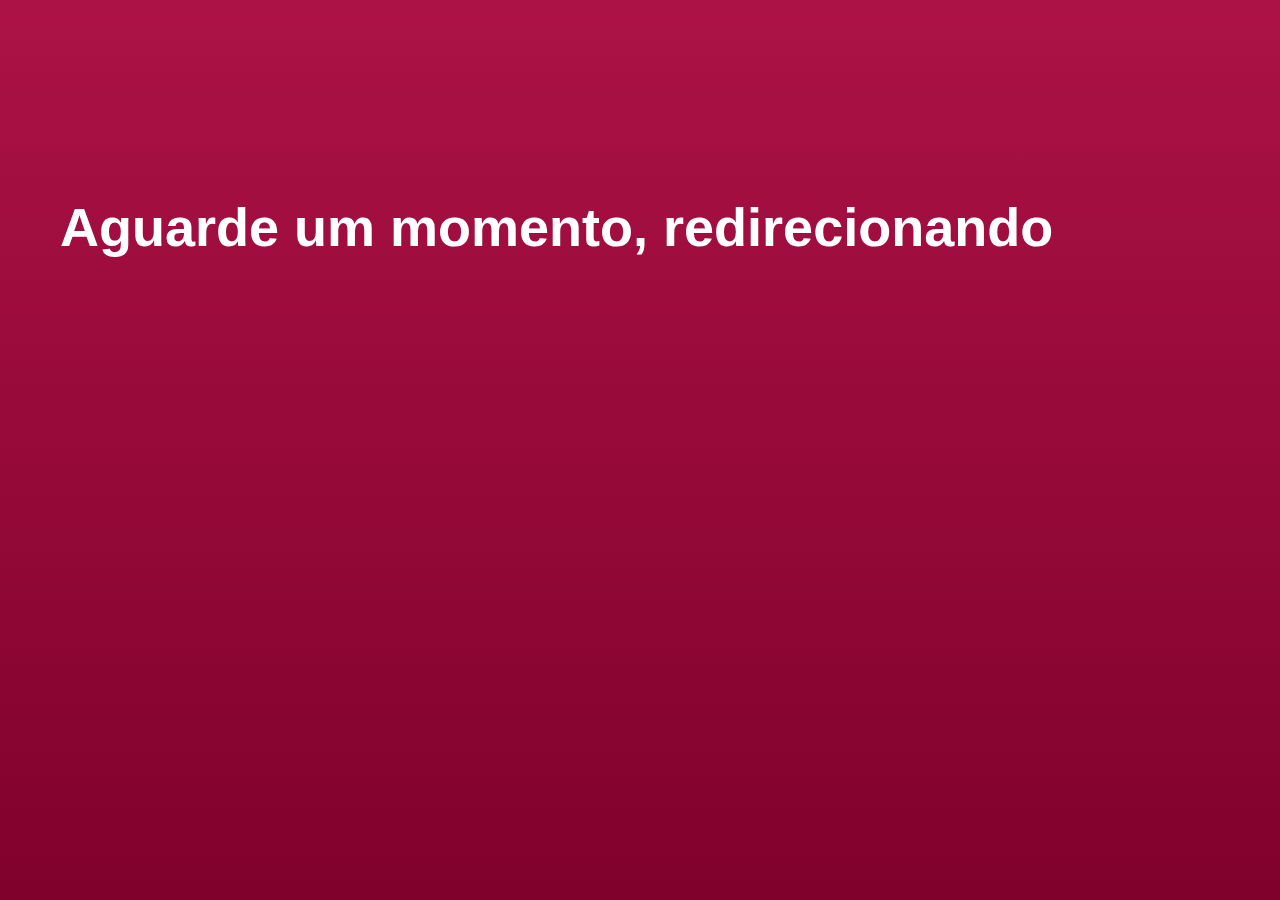
==== commit 52732d05: "#" ====
--- a/index.html
+++ b/index.html
@@ -21,7 +21,7 @@
     <link rel="icon" href="assets/imgs/favicon.png" sizes="62x62" type="image/png" />
     <title>Descomplicando a Confeitaria</title>
     <meta name="facebook-domain-verification" content="4ey3pmso1fd37kd8vphv0wu06tg71l" />
-    <meta http-equiv="refresh" content="0; URL='https://patriciafeltrin.com.br/vendas'" />
+    <!-- <meta http-equiv="refresh" content="0; URL='https://patriciafeltrin.com.br/inscricao'" /> -->
 </head>
 
 <body>
--- a/css/style.min.css
+++ b/css/style.min.css
@@ -1 +1 @@
-*{margin:0;padding:0;-webkit-box-sizing:border-box;box-sizing:border-box}html{font-size:62.5%}body{width:100%;font-size:1.6rem}li,ol,ul{list-style:none}a{text-decoration:none}.mask-svg{position:absolute;width:0;height:0}h1,h2,h3{font-family:"Darker Grotesque",Arial,Helvetica,sans-serif;color:#fff}p{font-family:Nunito,sans-serif;color:#fff}.grid-120{width:100%;max-width:120rem;margin:0 auto;padding:0 2rem}.grid-container{width:100%;max-width:158rem;margin:0 auto;padding:0 2rem}.btn{display:-webkit-box;display:-ms-flexbox;display:flex;-webkit-box-pack:center;-ms-flex-pack:center;justify-content:center;-webkit-box-align:center;-ms-flex-align:center;align-items:center;max-width:42rem;min-height:6rem;padding:2rem;background:#2aa27a;line-height:1;font-size:3.2rem;font-family:"Darker Grotesque",Arial,Helvetica,sans-serif;font-weight:900;text-align:center;text-transform:uppercase;color:#f8f6f1;-webkit-box-shadow:0 15px 35px #0000001a;box-shadow:0 15px 35px #0000001a;border-radius:14px;-webkit-transition:background .15s ease-in-out;transition:background .15s ease-in-out}.btn:hover{background:#36d6a1}.shadow-wrap{position:relative;-webkit-filter:drop-shadow(0 20px 20px rgba(0, 0, 0, .102));filter:drop-shadow(0 20px 20px rgba(0, 0, 0, .102));z-index:10}.shadow-wrap-2{position:relative;-webkit-filter:drop-shadow(0 20px 20px rgba(0, 0, 0, .25));filter:drop-shadow(0 20px 20px rgba(0, 0, 0, .25));z-index:8}.shadow-wrap-3{position:relative;-webkit-filter:drop-shadow(0 -20px 20px rgba(0, 0, 0, .2));filter:drop-shadow(0 -20px 20px rgba(0, 0, 0, .2));z-index:10}.header-vendas{display:-webkit-box;display:-ms-flexbox;display:flex;min-height:120vh;background:url(../assets/imgs/herobg.jpg);background-size:cover;background-repeat:no-repeat;background-position:55% center;-webkit-clip-path:url(#dobra1);clip-path:url(#dobra1);padding:0 0 10rem 0}.promessa{margin-top:8rem}.promessa-text{max-width:47%}.promessa .video{max-width:70rem;margin:4rem 0 0 0}.promessa .video .aspect-ratio iframe{-webkit-box-shadow:0 0 25px #b1335e;box-shadow:0 0 25px #b1335e}.title{font-family:"Darker Grotesque",Arial,Helvetica,sans-serif;font-size:6rem;font-weight:900;line-height:1;text-transform:uppercase}.sub-title{font-size:3.2rem;margin-top:2rem;line-height:1.2;font-weight:700}.sub-text{font-size:2.4rem;font-weight:400}.title-text{font-size:2rem;margin-top:3rem}.promessa .btn{margin-top:3rem}.section-connection{display:-webkit-box;display:-ms-flexbox;display:flex;-webkit-box-align:center;-ms-flex-align:center;align-items:center;margin-top:-12rem;background:url(../assets/imgs/connectionbg.jpg);background-repeat:no-repeat;background-position:60% center;min-height:100rem;-webkit-clip-path:url(#dobra2);clip-path:url(#dobra2);padding:20rem 0 0}.connection{display:-webkit-box;display:-ms-flexbox;display:flex;-webkit-box-pack:end;-ms-flex-pack:end;justify-content:flex-end;text-align:right;margin-top:-20rem;padding:0 3rem}.connection-text{max-width:54rem}.about-section{background:#00a970 url(../assets/imgs/expert-bg.jpg);background-repeat:no-repeat;background-position:right top;min-height:160rem;margin-top:-10rem;padding:10rem 2rem 30rem}.about{display:-webkit-box;display:-ms-flexbox;display:flex;-webkit-box-pack:justify;-ms-flex-pack:justify;justify-content:space-between;-webkit-box-align:start;-ms-flex-align:start;align-items:flex-start;margin-top:13rem;gap:6rem}.about-text{-ms-flex-negative:2;flex-shrink:2;max-width:60rem}.about-text h1{margin-bottom:3rem}.about-text p+p{margin-top:2.5rem;padding:0 2}.expert-picture{margin-top:-10rem;max-width:84rem;min-width:40%}.mid-banner{background:#fff;padding:2rem 2rem;max-width:130rem;margin:2rem auto 5rem auto;border-radius:10px}.mid-banner p{text-align:center;color:#00a870;font-size:3.2rem;font-weight:700}.number{font-family:"Darker Grotesque",Arial,Helvetica,sans-serif;font-size:25rem;line-height:1;font-weight:900}.path{display:-webkit-box;display:-ms-flexbox;display:flex;gap:8rem;margin-top:2.5rem}.path:nth-of-type(2){gap:5rem}.path-text{display:-webkit-box;display:-ms-flexbox;display:flex;-webkit-box-orient:vertical;-webkit-box-direction:normal;-ms-flex-direction:column;flex-direction:column;-webkit-box-pack:center;-ms-flex-pack:center;justify-content:center;margin-top:2rem}.path-text .title-text{margin:2rem 0 0 0;max-width:60rem}.transicao{margin-top:-30rem;background:#ea3975;min-height:24rem;-webkit-clip-path:url(#dobra3);clip-path:url(#dobra3)}.curso{background:#f13b78 url(../assets/imgs/super-background.jpg);background-repeat:no-repeat;padding:2rem 0 6rem 0;width:100%}.bg-wrapper-curso-text .grid-container{display:-webkit-box;display:-ms-flexbox;display:flex;-webkit-box-pack:end;-ms-flex-pack:end;justify-content:flex-end}.curso-text{text-align:right;max-width:60rem;margin-top:20rem}.lista .title{text-align:center;margin-top:12rem}.lista-itens{display:-webkit-box;display:-ms-flexbox;display:flex;-webkit-box-pack:center;-ms-flex-pack:center;justify-content:center;-webkit-box-align:stretch;-ms-flex-align:stretch;align-items:stretch;gap:3rem;-ms-flex-wrap:wrap;flex-wrap:wrap;margin-top:4rem}.item{width:25%;max-width:32rem;background:#ac1246;-webkit-box-shadow:0 15px 25px rgba(116,14,56,.502);box-shadow:0 15px 25px rgba(116,14,56,.502);border-radius:10px}.item .item-text{padding:2rem}.exclusivos .title,.item .title{font-size:3.2rem;margin-top:0;font-weight:700;text-transform:capitalize}.item-text .title-text{display:-webkit-box;display:-ms-flexbox;display:flex;-webkit-box-align:center;-ms-flex-align:center;align-items:center;gap:1rem}.title-text span{display:-webkit-box;display:-ms-flexbox;display:flex;-webkit-box-pack:center;-ms-flex-pack:center;justify-content:center;-webkit-box-align:center;-ms-flex-align:center;align-items:center;-webkit-box-flex:0;-ms-flex:0 0;flex:0 0;font-family:Nunito,sans-serif;font-size:2rem;font-weight:700;background:#fff;border-radius:50%;min-width:2.7rem;height:2.5rem;color:#b1335e}.item img{width:100%;border-radius:10px}.exclusivos-imgs{display:-webkit-box;display:-ms-flexbox;display:flex;width:100%;max-width:125rem;-webkit-box-pack:center;-ms-flex-pack:center;justify-content:center;-webkit-box-align:center;-ms-flex-align:center;align-items:center;-ms-flex-wrap:wrap;flex-wrap:wrap;gap:.4rem;margin:3rem auto 0 auto}.exclusivos img{width:100%;max-width:30rem;border-radius:10px;-webkit-box-shadow:0 0 10px #ac1246;box-shadow:0 0 10px #ac1246}.exclusivos .title{width:100%;max-width:122rem;background:#ac1246;text-align:center;padding:1rem;border-radius:10px}.comunidade-section{margin-top:20rem}.comunidade-text{max-width:55rem}.comunidade-text .title-text:nth-of-type(2){margin-top:1rem}.checklist-section{margin-top:18rem}.checklist .title{text-align:center}.checklist-lista{max-width:130rem;margin:10rem auto 0 auto}.check-item-left{display:-webkit-box;display:-ms-flexbox;display:flex;-webkit-box-pack:center;-ms-flex-pack:center;justify-content:center;-webkit-box-align:center;-ms-flex-align:center;align-items:center;gap:3rem;margin-bottom:10rem}.check-item-left:nth-of-type(2){-webkit-box-orient:horizontal;-webkit-box-direction:reverse;-ms-flex-direction:row-reverse;flex-direction:row-reverse}.check-item-left .title{text-align:left}.check-item-left .title-text{margin-top:1rem}.check-item-left img{min-width:28rem;width:100%;max-width:60rem}.checklist-lista .check-item-left .number{font-size:12.5rem}.bonus-natal{background:#ac1246;padding:6rem 2rem;border-radius:20px;margin:6rem 0 0 0}.bonus-natal-flex{display:-webkit-box;display:-ms-flexbox;display:flex;gap:2rem;margin-top:4rem;-webkit-box-align:center;-ms-flex-align:center;align-items:center}.bonus-natal-flex img{display:block;width:60%;max-width:80rem;border-radius:10px;-webkit-box-shadow:0 0 12px #b1335e;box-shadow:0 0 12px #b1335e}.bonus-natal-itens{width:60%}.bonus-natal-lista{margin:3rem 0 0;display:-webkit-box;display:-ms-flexbox;display:flex;-webkit-box-pack:center;-ms-flex-pack:center;justify-content:center;gap:2rem;-ms-flex-wrap:wrap;flex-wrap:wrap}.bonus-natal-lista-item{width:20%}.bonus-natal-lista-item p{font-size:1.5rem;font-weight:600;margin:1rem 0 0;text-align:center}.bonus-natal-lista-item img{width:100%;max-width:20rem}.bonus .title{max-width:125rem;text-align:center;margin:0 auto}.bonus-item{display:-webkit-box;display:-ms-flexbox;display:flex;-webkit-box-align:center;-ms-flex-align:center;align-items:center;max-width:130rem;margin:6rem auto 0 auto;padding:2rem;background:#ac1246;border-radius:10px;gap:6rem}.bonus-item-text{-ms-flex-negative:3;flex-shrink:3}.bonus-item svg{min-width:10rem;max-width:15rem;margin-left:5rem}.bonus-item+.bonus-item{margin:4rem auto 0 auto}.bonus-item-text .title-text{margin-top:2rem;font-size:2.5rem}.bonus-item-text .sub-title{font-family:"Darker Grotesque",Arial,Helvetica,sans-serif;font-size:4rem;margin-top:.5rem}#plus,#plus2,#plus3,#plus4{fill:#ff70a0}.oferta-section{background:#00a870;padding:10rem 2rem}.transicao2{background:#00a870;-webkit-clip-path:url(#dobra4);clip-path:url(#dobra4);margin-top:-60rem;min-height:60rem}.oferta-section .title{text-align:center}.bold-span{font-family:"Darker Grotesque",Arial,Helvetica,sans-serif;font-size:6rem;font-weight:700}.preco{margin:4rem auto 0 auto;max-width:60rem}.preco-antigo{text-align:center}.preco-novo{max-width:36rem;margin:3rem auto 3rem auto;padding:1rem;border:4px solid #ff2e74;border-radius:10px;text-align:center}.preco .btn{margin:0 auto;background:#f43b7a;-webkit-transition:background .15s ease-in-out;transition:background .15s ease-in-out}.preco .btn:hover{background:#fd6d9d}span.regular{font-weight:400}.preco-novo p{font-size:2rem;font-weight:400}.preco-novo p:nth-of-type(2){margin-top:-2rem}.preco-novo p:nth-of-type(3) span{font-weight:700}.oferta-section .mid-banner{max-width:120rem;margin-top:6rem;background:#ff70a0}.oferta-section .mid-banner p{color:#fff}.video{max-width:108rem;margin:5rem auto 0 auto}.aspect-ratio{position:relative;padding-bottom:56.25%}.aspect-ratio iframe{position:absolute;top:0;left:0;width:100%;height:100%;-webkit-box-shadow:0 0 25px #005337;box-shadow:0 0 25px #005337;border-radius:10px}.depoimentos{margin:6rem 0 6rem 0}.depoimentos-lista{display:grid;grid-template-columns:repeat(auto-fit,minmax(14rem,40rem));-webkit-box-pack:center;-ms-flex-pack:center;justify-content:center;-webkit-box-align:center;-ms-flex-align:center;align-items:center;gap:3rem}.depoimento-item{background:#fff;padding:0 1rem;border-radius:10px;-webkit-box-shadow:0 0 30px rgba(0,0,0,.3);box-shadow:0 0 30px rgba(0,0,0,.3)}.depoimento-item img{width:100%}.position-span{position:relative}.strike-in-span{display:block;position:absolute;width:115px;top:50%;left:0;-webkit-transform:rotate(172deg);transform:rotate(172deg);height:3px;background:red;z-index:5}.garantia-section{display:-webkit-box;display:-ms-flexbox;display:flex;gap:1rem;margin:10rem 0}.garantia-section svg{min-width:22rem;width:60%}.garantia-text{-ms-flex-negative:2;flex-shrink:2}.garantia-text .title{text-align:left}.garantia-text .title-text{margin-top:2rem}.a{fill:#fff}.b{fill:#ba3362}.c{fill:#f43b7a}.d{fill:#ff70a0}footer{padding:2.5rem 2rem;background:#0f2b05;text-align:center;color:#fff;font-family:Nunito,sans-serif;font-size:2rem}.captura-title{font-family:"Darker Grotesque",Arial,Helvetica,sans-serif;font-size:5.4rem;font-weight:700;color:#fff;line-height:1}.captura-text.evento-date{margin:2rem 0 0 0}.captura-sub{font-family:Nunito,sans-serif;font-size:3.2rem;font-weight:400}.captura-text{font-family:Nunito,sans-serif;font-size:2rem;color:#fff}span.captura-bold{font-weight:700}.captura-text-small{font-family:Nunito,sans-serif;font-size:1.4rem}.grid-120.no-padding{padding:0}.btn-captura{display:block;font-family:Nunito,sans-serif;-webkit-appearance:none;-moz-appearance:none;appearance:none;outline:0;background:#cc3b3a;border-radius:20px;border:none;-webkit-box-shadow:0 3px 6px rgba(0,0,0,.2);box-shadow:0 3px 6px rgba(0,0,0,.2);color:#fff;cursor:pointer;font-size:1.5rem;font-weight:700;padding:1rem 2rem;text-transform:uppercase;-webkit-transition:all 125ms ease-in-out;transition:all 125ms ease-in-out;text-align:center;outline:0;max-width:37rem;width:100%}.btn-captura.btn-green{background:#f8f6f1;color:#2aa27a}.btn-captura:hover{-webkit-transform:scale(1.05);transform:scale(1.05)}.captura-header{background:url(../assets/imgs/hero-captura-desktop.jpg);min-height:100vh;background-size:cover;background-position:75% 100%;background-repeat:no-repeat;padding:2rem 0}.captura-header .grid-120{margin:3rem auto 0}.captura-header .sub-text{margin:1.5rem 0 0}.captura-header-text{width:66%;margin:10rem 0 0 0}.captura-header-text img{display:block;width:100%;max-width:37rem;margin:0 0 3rem 0}.captura-header-text h1,.captura-header-text p{color:#cc3b3a}.captura-header .grid-120 .sub-title{font-weight:400}.captura-header .captura-sub span{font-weight:700}.captura-header p+p{margin:2rem 0 0}#email,#firstname{background:#107137;border-radius:20px;width:100%;max-width:37rem;padding:1rem 2rem;text-align:center;border:none;-webkit-box-shadow:0 3px 6px rgba(0,0,0,.2);box-shadow:0 3px 6px rgba(0,0,0,.2);outline:0;-webkit-transition:all 125ms ease-in-out;transition:all 125ms ease-in-out;font-size:1.5rem;font-weight:700;color:#fff}#email:focus,#firstname:focus{border:none}#email::-webkit-input-placeholder,#firstname::-webkit-input-placeholder{font-size:1.5rem;font-weight:700;color:#fff}#email::-moz-placeholder,#firstname::-moz-placeholder{font-size:1.5rem;font-weight:700;color:#fff}#email:-ms-input-placeholder,#firstname:-ms-input-placeholder{font-size:1.5rem;font-weight:700;color:#fff}#email::-ms-input-placeholder,#firstname::-ms-input-placeholder{font-size:1.5rem;font-weight:700;color:#fff}#email::placeholder,#firstname::placeholder{font-size:1.5rem;font-weight:700;color:#fff}.input-nome+.input-email{margin:1rem 0 0 0}.form-button{margin:2.5rem 0 0 0}.section-semana{background:url(../assets/imgs/section-semana-desktop.jpg);background-attachment:fixed;background-position:right center;background-repeat:no-repeat;background-size:cover;padding:6rem 0}.section-semana-text h1{margin:0 0 1.5rem 0}.section-semana-text p+p{margin:1.5rem 0 0 0}.section-semana-text{width:66%}.semana-list{display:grid;grid-template-columns:repeat(4,minmax(16rem,27rem));gap:3rem;margin:4rem 0}.semana-item{background:#cc3b3a;max-height:40rem;border-radius:20px;display:-webkit-box;display:-ms-flexbox;display:flex;-webkit-box-orient:vertical;-webkit-box-direction:normal;-ms-flex-direction:column;flex-direction:column;-webkit-box-pack:center;-ms-flex-pack:center;justify-content:center;-webkit-box-align:center;-ms-flex-align:center;align-items:center;border:5px solid #f8f6f1;padding:2rem 1.5rem}.semana-item img{margin:2rem 0;border-radius:10px}.semana-item .item-title{font-size:3.2rem;font-family:"Darker Grotesque",Arial,Helvetica,sans-serif;font-weight:700;text-transform:uppercase}.semana-item .item-text{font-size:1.6rem;font-family:"Darker Grotesque",Arial,Helvetica,sans-serif}.section-semana .btn-green{margin:5rem auto 0}.section-persona{background:url(../assets/imgs/section-persona-desktop.jpg);background-position:right 90%;background-repeat:no-repeat;padding:6rem 0}.section-persona h1{margin:0 0 3rem 0;width:70%}.section-persona h1,.section-persona p{color:#30402c}.persona-item span{font-family:"Darker Grotesque",Arial,Helvetica,sans-serif;font-size:3.2rem;font-weight:700}.persona-item{width:50%}.persona-item+.persona-item{margin:2rem 0 0 0}.section-persona .btn-captura{margin:5rem auto 0}.section-captura-sobre{background:#faf2e7;padding:6rem 0}.section-captura-sobre .grid-120{display:-webkit-box;display:-ms-flexbox;display:flex;gap:3rem}.section-sobre-text{width:47.5%}.section-sobre-text h1,.section-sobre-text p{color:#cc3b3a}.section-sobre-text .captura-title{text-transform:uppercase;margin:0 0 3rem 0}.section-sobre-text p+p{margin:1.5rem 0 0 0}.section-captura-sobre img{width:100%;max-width:57rem;max-height:40rem;border-radius:20px;-webkit-box-shadow:0 6px 12px rgba(0,0,0,.2);box-shadow:0 6px 12px rgba(0,0,0,.2)}.header-obrigado{min-height:80vh;background:linear-gradient(109deg,#f2e5b2,#dac6aa);text-align:center;padding:6rem 2rem}.header-obrigado .captura-title{text-transform:uppercase;margin:0 0 2rem 0}.header-obrigado h1,.header-obrigado p{color:#107137}.header-obrigado .video iframe{-webkit-box-shadow:0 6px 20px rgba(0,0,0,.4);box-shadow:0 6px 20px rgba(0,0,0,.4)}.header-obrigado .btn-captura{margin:4rem auto 0}.section-steps{background:linear-gradient(117deg,#107137,#30402c);padding:6rem 0}.section-steps .grid-120 .captura-title{margin:0 0 2rem 0}.section-steps .grid-120 p+p{margin:1.5rem 0 0 0}.section-steps .grid-120 p:nth-of-type(2){margin:1.5rem 0 3rem 0}.step-item{display:-webkit-box;display:-ms-flexbox;display:flex;-webkit-box-align:center;-ms-flex-align:center;align-items:center;gap:2rem;margin:2rem 0 0 0}.step-lista-block{display:block;background:-webkit-gradient(linear,left top,left bottom,from(#8afed7),to(#3bf4b6));background:linear-gradient(180deg,#8afed7,#3bf4b6);min-width:70px;height:25px}.section-steps .btn-captura{margin:6rem auto 0}@media only screen and (max-width:1024px){.header-vendas .promessa-text{max-width:60%}.title{font-size:3.6rem}.sub-title{font-size:2.4rem}.title-text{font-size:2rem}.about-section{background:#019865}.about{-webkit-box-align:center;-ms-flex-align:center;align-items:center;-webkit-box-orient:vertical;-webkit-box-direction:reverse;-ms-flex-direction:column-reverse;flex-direction:column-reverse}.about-text{max-width:100%}.expert-picture{max-width:48rem;-ms-flex-item-align:center;align-self:center}.mid-banner{margin:4rem auto 5rem auto}.curso{background:#ea3975 url(../assets/imgs/full-bg.jpg);background-size:cover;margin-top:-1rem;padding:3rem 2rem}.bg-wrapper-curso-text .grid-container{-webkit-box-pack:start;-ms-flex-pack:start;justify-content:flex-start}.curso-text{max-width:100%;margin-top:0;text-align:left}.lista .title{margin-top:6rem}.item{width:30%}.item-text .title{margin-top:1rem}.comunidade-section{margin-top:6rem}.comunidade-text{max-width:100%}.checklist-section{margin-top:6rem}.section-captura-sobre .grid-120{-webkit-box-orient:vertical;-webkit-box-direction:reverse;-ms-flex-direction:column-reverse;flex-direction:column-reverse;-webkit-box-align:center;-ms-flex-align:center;align-items:center}.section-sobre-text{width:90%}.bonus-natal-flex{-webkit-box-orient:vertical;-webkit-box-direction:normal;-ms-flex-direction:column;flex-direction:column;-webkit-box-align:center;-ms-flex-align:center;align-items:center}.bonus-natal-flex img{width:100%}.bonus-natal-itens{width:100%}}@media only screen and (max-width:900px){.header-vendas{background:url(../assets/imgs/hero-mobile.jpg);background-repeat:no-repeat;background-size:cover;background-position:center 13%;padding:0 0 15rem 0}.promessa{margin-top:90rem}.header-vendas .promessa-text{max-width:100%}.section-connection{background:url(../assets/imgs/cake-mobile.jpg);background-repeat:no-repeat;background-size:cover;background-position:center 5%;padding:0 0 20rem 0;margin-top:-16rem}.connection-text{margin-top:100rem;max-width:100%;text-align:left}.about-section{margin-top:-15rem}.about{gap:3rem}.garantia-section{-webkit-box-orient:vertical;-webkit-box-direction:normal;-ms-flex-direction:column;flex-direction:column;gap:5rem;margin:6rem auto}.garantia-section svg{height:22rem;width:100%}.semana-list{grid-template-columns:repeat(2,minmax(12rem,27rem));-webkit-box-pack:center;-ms-flex-pack:center;justify-content:center;gap:2rem}.semana-item{padding:1.5rem 1rem}}@media only screen and (max-width:768px){.header-vendas{background:#fe69a1 url(../assets/imgs/hero-mobile.jpg);background-repeat:no-repeat;background-position:center top;background-size:cover}.promessa{margin-top:80rem}.connection-text{margin-top:95rem}.path{-webkit-box-orient:vertical;-webkit-box-direction:normal;-ms-flex-direction:column;flex-direction:column;-webkit-box-align:start;-ms-flex-align:start;align-items:flex-start;gap:1rem}.path:nth-of-type(2){gap:1rem}.item{width:45%}.exclusivos-imgs .title{max-width:32rem}.checklist-lista .check-item-left{-webkit-box-orient:vertical;-webkit-box-direction:normal;-ms-flex-direction:column;flex-direction:column;-webkit-box-align:start;-ms-flex-align:start;align-items:flex-start}.check-item-left img{-ms-flex-item-align:center;align-self:center}.bonus-item{-webkit-box-orient:vertical;-webkit-box-direction:normal;-ms-flex-direction:column;flex-direction:column;gap:2rem}.bonus-item-text{text-align:center}.bonus-item svg{margin-left:0}.captura-header{background:url(../assets/imgs/hero-captura-tablet.jpg);min-height:120rem;background-position:center 100%;background-repeat:no-repeat;padding:1rem 0}.captura-title{font-size:4rem}.captura-sub{font-size:2.8rem}.captura-text{font-size:1.6rem}.section-semana{background:url(../assets/imgs/section-semana-tablet.jpg);background-attachment:fixed;background-repeat:no-repeat;background-size:cover;background-position:85% 100%}.section-semana-text{width:80%}.section-persona{background:url(../assets/imgs/section-persona-tablet.jpg);background-position:80% 100%}.section-persona h1{width:90%}.persona-item{width:70%}}@media only screen and (device-width:1024px) and (device-height:1366px){.header-vendas{background-size:cover}}@media only screen and (max-width:580px){.item{width:100%}}@media only screen and (max-width:480px){.header-vendas{background-size:auto}.promessa{margin-top:55rem}.number{font-size:20rem}.title{font-size:3.2rem}.sub-title{font-size:2.4rem}.title-text{font-size:1.6rem}.section-connection{background:url(../assets/imgs/cake-mobile.jpg),#f2236b;background-repeat:no-repeat;background-position:center 0;background-size:auto;margin-top:-13rem;padding:0 0 5rem 0;min-height:85rem}.connection-text{margin-top:63rem}.mid-banner{margin:4rem auto 0 auto}.mid-banner p{font-size:2.4rem}.expert-picture{max-width:32rem;width:100%}.check-item-left{margin-bottom:10rem}.bonus-item-text .title{font-size:2.8rem}.bonus-item-text .sub-title{font-size:2rem}.bonus-item .title-text{font-size:1.6rem}.bonus-item{margin:4rem auto 0 auto}.oferta-section{padding:6rem 2rem}.garantia-section{margin:4rem auto;gap:1.5rem}.captura-header{background:url(../assets/imgs/hero-captura-mobile.jpg);min-height:110rem;background-position:center 100%;background-repeat:no-repeat;padding:1rem 0}.captura-header-text{width:100%;margin:6rem 0 0 0}.captura-header-text .captura-sub{font-size:2rem}.section-semana{background:url(../assets/imgs/section-semana-mobile.jpg);background-attachment:fixed;background-repeat:no-repeat;background-position:center 100%;background-size:cover}.semana-item{min-height:25rem}.semana-item img{width:10rem;margin:2rem 0;border-radius:10px}.section-semana-text{width:100%}.section-persona{background:url(../assets/imgs/section-persona-mobile.jpg);background-position:center 100%;background-repeat:no-repeat}.section-persona h1{width:100%}.persona-item{width:100%}.section-captura-sobre .grid-120{gap:3rem}.section-sobre-text{width:100%}.section-captura-sobre .grid-120 img{max-width:32rem}.bonus-natal-lista-item{width:40%}.bonus-natal-lista-item p{font-size:1.2rem}}@media only screen and (max-width:360px){.check-item-left{margin-bottom:6rem}.lista-itens .item{min-height:30rem}}+:root{--e1:#e1fbff;--e2:#b4f6ff;--e3:#83eaf8;--e4:#5fcddc;--e5:#3db1c1;--e6:#239faf;--e7:#1a8897;--e8:#0e7585;--e9:#076077}*{margin:0;padding:0;-webkit-box-sizing:border-box;box-sizing:border-box}html{font-size:62.5%}body{width:100%;font-size:1.6rem}li,ol,ul{list-style:none}a{text-decoration:none}.mask-svg{position:absolute;width:0;height:0}h1,h2,h3{font-family:"Darker Grotesque",Arial,Helvetica,sans-serif;color:#fff}p{font-family:Nunito,sans-serif;color:#fff}.grid-120{width:100%;max-width:120rem;margin:0 auto;padding:0 2rem}.grid-container{width:100%;max-width:158rem;margin:0 auto;padding:0 2rem}.btn{display:-webkit-box;display:-ms-flexbox;display:flex;-webkit-box-pack:center;-ms-flex-pack:center;justify-content:center;-webkit-box-align:center;-ms-flex-align:center;align-items:center;max-width:42rem;min-height:6rem;padding:2rem;background:#2aa27a;line-height:1;font-size:3.2rem;font-family:"Darker Grotesque",Arial,Helvetica,sans-serif;font-weight:900;text-align:center;text-transform:uppercase;color:#f8f6f1;-webkit-box-shadow:0 15px 35px #0000001a;box-shadow:0 15px 35px #0000001a;border-radius:14px;-webkit-transition:background .15s ease-in-out;transition:background .15s ease-in-out}.btn:hover{background:#36d6a1}.shadow-wrap{position:relative;-webkit-filter:drop-shadow(0 20px 20px rgba(0, 0, 0, .102));filter:drop-shadow(0 20px 20px rgba(0, 0, 0, .102));z-index:10}.shadow-wrap-2{position:relative;-webkit-filter:drop-shadow(0 20px 20px rgba(0, 0, 0, .25));filter:drop-shadow(0 20px 20px rgba(0, 0, 0, .25));z-index:8}.shadow-wrap-3{position:relative;-webkit-filter:drop-shadow(0 -20px 20px rgba(0, 0, 0, .2));filter:drop-shadow(0 -20px 20px rgba(0, 0, 0, .2));z-index:10}.header-vendas{display:-webkit-box;display:-ms-flexbox;display:flex;min-height:120vh;background:url(../assets/imgs/herobg.jpg);background-size:cover;background-repeat:no-repeat;background-position:55% center;-webkit-clip-path:url(#dobra1);clip-path:url(#dobra1);padding:0 0 10rem 0}.promessa{margin-top:8rem}.promessa-text{max-width:47%}.promessa .video{max-width:70rem;margin:4rem 0 0 0}.promessa .video .aspect-ratio iframe{-webkit-box-shadow:0 0 25px #b1335e;box-shadow:0 0 25px #b1335e}.title{font-family:"Darker Grotesque",Arial,Helvetica,sans-serif;font-size:6rem;font-weight:900;line-height:1;text-transform:uppercase}.sub-title{font-size:3.2rem;margin-top:2rem;line-height:1.2;font-weight:700}.sub-text{font-size:2.4rem;font-weight:400}.title-text{font-size:2rem;margin-top:3rem}.promessa .btn{margin-top:3rem}.section-connection{display:-webkit-box;display:-ms-flexbox;display:flex;-webkit-box-align:center;-ms-flex-align:center;align-items:center;margin-top:-12rem;background:url(../assets/imgs/connectionbg.jpg);background-repeat:no-repeat;background-position:60% center;min-height:100rem;-webkit-clip-path:url(#dobra2);clip-path:url(#dobra2);padding:20rem 0 0}.connection{display:-webkit-box;display:-ms-flexbox;display:flex;-webkit-box-pack:end;-ms-flex-pack:end;justify-content:flex-end;text-align:right;margin-top:-20rem;padding:0 3rem}.connection-text{max-width:54rem}.about-section{background:#00a970 url(../assets/imgs/expert-bg.jpg);background-repeat:no-repeat;background-position:right top;min-height:160rem;margin-top:-10rem;padding:10rem 2rem 30rem}.about{display:-webkit-box;display:-ms-flexbox;display:flex;-webkit-box-pack:justify;-ms-flex-pack:justify;justify-content:space-between;-webkit-box-align:start;-ms-flex-align:start;align-items:flex-start;margin-top:13rem;gap:6rem}.about-text{-ms-flex-negative:2;flex-shrink:2;max-width:60rem}.about-text h1{margin-bottom:3rem}.about-text p+p{margin-top:2.5rem;padding:0 2}.expert-picture{margin-top:-10rem;max-width:84rem;min-width:40%}.mid-banner{background:#fff;padding:2rem 2rem;max-width:130rem;margin:2rem auto 5rem auto;border-radius:10px}.mid-banner p{text-align:center;color:#00a870;font-size:3.2rem;font-weight:700}.number{font-family:"Darker Grotesque",Arial,Helvetica,sans-serif;font-size:25rem;line-height:1;font-weight:900}.path{display:-webkit-box;display:-ms-flexbox;display:flex;gap:8rem;margin-top:2.5rem}.path:nth-of-type(2){gap:5rem}.path-text{display:-webkit-box;display:-ms-flexbox;display:flex;-webkit-box-orient:vertical;-webkit-box-direction:normal;-ms-flex-direction:column;flex-direction:column;-webkit-box-pack:center;-ms-flex-pack:center;justify-content:center;margin-top:2rem}.path-text .title-text{margin:2rem 0 0 0;max-width:60rem}.transicao{margin-top:-30rem;background:#ea3975;min-height:24rem;-webkit-clip-path:url(#dobra3);clip-path:url(#dobra3)}.curso{background:#f13b78 url(../assets/imgs/super-background.jpg);background-repeat:no-repeat;padding:2rem 0 6rem 0;width:100%}.bg-wrapper-curso-text .grid-container{display:-webkit-box;display:-ms-flexbox;display:flex;-webkit-box-pack:end;-ms-flex-pack:end;justify-content:flex-end}.curso-text{text-align:right;max-width:60rem;margin-top:20rem}.lista .title{text-align:center;margin-top:12rem}.lista-itens{display:-webkit-box;display:-ms-flexbox;display:flex;-webkit-box-pack:center;-ms-flex-pack:center;justify-content:center;-webkit-box-align:stretch;-ms-flex-align:stretch;align-items:stretch;gap:3rem;-ms-flex-wrap:wrap;flex-wrap:wrap;margin-top:4rem}.item{width:25%;max-width:32rem;background:#ac1246;-webkit-box-shadow:0 15px 25px rgba(116,14,56,.502);box-shadow:0 15px 25px rgba(116,14,56,.502);border-radius:10px}.item .item-text{padding:2rem}.exclusivos .title,.item .title{font-size:3.2rem;margin-top:0;font-weight:700;text-transform:capitalize}.item-text .title-text{display:-webkit-box;display:-ms-flexbox;display:flex;-webkit-box-align:center;-ms-flex-align:center;align-items:center;gap:1rem}.title-text span{display:-webkit-box;display:-ms-flexbox;display:flex;-webkit-box-pack:center;-ms-flex-pack:center;justify-content:center;-webkit-box-align:center;-ms-flex-align:center;align-items:center;-webkit-box-flex:0;-ms-flex:0 0;flex:0 0;font-family:Nunito,sans-serif;font-size:2rem;font-weight:700;background:#fff;border-radius:50%;min-width:2.7rem;height:2.5rem;color:#b1335e}.item img{width:100%;border-radius:10px}.exclusivos-imgs{display:-webkit-box;display:-ms-flexbox;display:flex;width:100%;max-width:125rem;-webkit-box-pack:center;-ms-flex-pack:center;justify-content:center;-webkit-box-align:center;-ms-flex-align:center;align-items:center;-ms-flex-wrap:wrap;flex-wrap:wrap;gap:.4rem;margin:3rem auto 0 auto}.exclusivos img{width:100%;max-width:30rem;border-radius:10px;-webkit-box-shadow:0 0 10px #ac1246;box-shadow:0 0 10px #ac1246}.exclusivos .title{width:100%;max-width:122rem;background:#ac1246;text-align:center;padding:1rem;border-radius:10px}.comunidade-section{margin-top:20rem}.comunidade-text{max-width:55rem}.comunidade-text .title-text:nth-of-type(2){margin-top:1rem}.checklist-section{margin-top:18rem}.checklist .title{text-align:center}.checklist-lista{max-width:130rem;margin:10rem auto 0 auto}.check-item-left{display:-webkit-box;display:-ms-flexbox;display:flex;-webkit-box-pack:center;-ms-flex-pack:center;justify-content:center;-webkit-box-align:center;-ms-flex-align:center;align-items:center;gap:3rem;margin-bottom:10rem}.check-item-left:nth-of-type(2){-webkit-box-orient:horizontal;-webkit-box-direction:reverse;-ms-flex-direction:row-reverse;flex-direction:row-reverse}.check-item-left .title{text-align:left}.check-item-left .title-text{margin-top:1rem}.check-item-left img{min-width:28rem;width:100%;max-width:60rem}.checklist-lista .check-item-left .number{font-size:12.5rem}.bonus-natal{background:#ac1246;padding:6rem 2rem;border-radius:20px;margin:6rem 0 0 0}.bonus-natal-flex{display:-webkit-box;display:-ms-flexbox;display:flex;gap:2rem;margin-top:4rem;-webkit-box-align:center;-ms-flex-align:center;align-items:center}.bonus-natal-flex img{display:block;width:60%;max-width:80rem;border-radius:10px;-webkit-box-shadow:0 0 12px #b1335e;box-shadow:0 0 12px #b1335e}.bonus-natal-itens{width:60%}.bonus-natal-lista{margin:3rem 0 0;display:-webkit-box;display:-ms-flexbox;display:flex;-webkit-box-pack:center;-ms-flex-pack:center;justify-content:center;gap:2rem;-ms-flex-wrap:wrap;flex-wrap:wrap}.bonus-natal-lista-item{width:20%}.bonus-natal-lista-item p{font-size:1.5rem;font-weight:600;margin:1rem 0 0;text-align:center}.bonus-natal-lista-item img{width:100%;max-width:20rem}.bonus .title{max-width:125rem;text-align:center;margin:0 auto}.bonus-item{display:-webkit-box;display:-ms-flexbox;display:flex;-webkit-box-align:center;-ms-flex-align:center;align-items:center;max-width:130rem;margin:6rem auto 0 auto;padding:2rem;background:#ac1246;border-radius:10px;gap:6rem}.bonus-item-text{-ms-flex-negative:3;flex-shrink:3}.bonus-item svg{min-width:10rem;max-width:15rem;margin-left:5rem}.bonus-item+.bonus-item{margin:4rem auto 0 auto}.bonus-item-text .title-text{margin-top:2rem;font-size:2.5rem}.bonus-item-text .sub-title{font-family:"Darker Grotesque",Arial,Helvetica,sans-serif;font-size:4rem;margin-top:.5rem}#plus,#plus2,#plus3,#plus4{fill:#ff70a0}.oferta-section{background:#00a870;padding:10rem 2rem}.transicao2{background:#00a870;-webkit-clip-path:url(#dobra4);clip-path:url(#dobra4);margin-top:-60rem;min-height:60rem}.oferta-section .title{text-align:center}.bold-span{font-family:"Darker Grotesque",Arial,Helvetica,sans-serif;font-size:6rem;font-weight:700}.preco{margin:4rem auto 0 auto;max-width:60rem}.preco-antigo{text-align:center}.preco-novo{max-width:36rem;margin:3rem auto 3rem auto;padding:1rem;border:4px solid #ff2e74;border-radius:10px;text-align:center}.preco .btn{margin:0 auto;background:#f43b7a;-webkit-transition:background .15s ease-in-out;transition:background .15s ease-in-out}.preco .btn:hover{background:#fd6d9d}span.regular{font-weight:400}.preco-novo p{font-size:2rem;font-weight:400}.preco-novo p:nth-of-type(2){margin-top:-2rem}.preco-novo p:nth-of-type(3) span{font-weight:700}.oferta-section .mid-banner{max-width:120rem;margin-top:6rem;background:#ff70a0}.oferta-section .mid-banner p{color:#fff}.video{max-width:108rem;margin:5rem auto 0 auto}.aspect-ratio{position:relative;padding-bottom:56.25%}.aspect-ratio iframe{position:absolute;top:0;left:0;width:100%;height:100%;-webkit-box-shadow:0 0 25px #005337;box-shadow:0 0 25px #005337;border-radius:10px}.depoimentos{margin:6rem 0 6rem 0}.depoimentos-lista{display:grid;grid-template-columns:repeat(auto-fit,minmax(14rem,40rem));-webkit-box-pack:center;-ms-flex-pack:center;justify-content:center;-webkit-box-align:center;-ms-flex-align:center;align-items:center;gap:3rem}.depoimento-item{background:#fff;padding:0 1rem;border-radius:10px;-webkit-box-shadow:0 0 30px rgba(0,0,0,.3);box-shadow:0 0 30px rgba(0,0,0,.3)}.depoimento-item img{width:100%}.position-span{position:relative}.strike-in-span{display:block;position:absolute;width:115px;top:50%;left:0;-webkit-transform:rotate(172deg);transform:rotate(172deg);height:3px;background:red;z-index:5}.garantia-section{display:-webkit-box;display:-ms-flexbox;display:flex;gap:1rem;margin:10rem 0}.garantia-section svg{min-width:22rem;width:60%}.garantia-text{-ms-flex-negative:2;flex-shrink:2}.garantia-text .title{text-align:left}.garantia-text .title-text{margin-top:2rem}.a{fill:#fff}.b{fill:#ba3362}.c{fill:#f43b7a}.d{fill:#ff70a0}footer{padding:2.5rem 2rem;background:#0f2b05;text-align:center;color:#fff;font-family:Nunito,sans-serif;font-size:2rem}body.sea-theme{color:var(--e9)}.captura-title{font-family:"Darker Grotesque",Arial,Helvetica,sans-serif;font-size:5.4rem;font-weight:700;line-height:1}.captura-text.evento-date{margin:2rem 0 0 0}.captura-sub{font-family:Nunito,sans-serif;font-size:3.2rem;font-weight:400}.captura-text{font-family:Nunito,sans-serif;font-size:2rem;color:var(--e9)}span.captura-bold{font-weight:700}.captura-text-small{font-family:Nunito,sans-serif;font-size:1.4rem}.grid-120.no-padding{padding:0}.btn-captura{display:block;font-family:Nunito,sans-serif;-webkit-appearance:none;-moz-appearance:none;appearance:none;outline:0;background:var(--e9);border-radius:20px;border:none;-webkit-box-shadow:0 3px 6px rgba(0,0,0,.2);box-shadow:0 3px 6px rgba(0,0,0,.2);color:var(--e1);cursor:pointer;font-size:1.5rem;font-weight:700;padding:1rem 2rem;text-transform:uppercase;-webkit-transition:all 125ms ease-in-out;transition:all 125ms ease-in-out;text-align:center;outline:0;max-width:37rem;width:100%}.btn-captura.btn-light{background:var(--e1);color:var(--e9)}.btn-captura:hover{-webkit-transform:scale(1.05);transform:scale(1.05)}.captura-header{background:url(../assets/imgs/hero-seacake.jpg);min-height:100vh;background-size:cover;background-position:75% 100%;background-repeat:no-repeat;padding:2rem 0}.captura-header .grid-120{margin:3rem auto 0}.captura-header .sub-text{margin:1.5rem 0 0}.captura-header-text{width:66%;margin:10rem 0 0 0}.captura-header-text img{display:block;width:100%;max-width:37rem;margin:0 0 3rem 0}.captura-header-text h1{color:var(--e9)}.captura-header p{color:var(--e9)}.sea-theme .captura-hader .captura-header .grid-120 .sub-title{font-weight:400}.captura-header .captura-sub span{font-weight:700}.captura-header p+p{margin:2rem 0 0}#email,#firstname{background:var(--e4);border-radius:20px;width:100%;max-width:37rem;padding:1rem 2rem;text-align:center;border:none;-webkit-box-shadow:0 3px 6px rgba(0,0,0,.2);box-shadow:0 3px 6px rgba(0,0,0,.2);outline:0;-webkit-transition:all 125ms ease-in-out;transition:all 125ms ease-in-out;font-size:1.5rem;font-weight:700;color:#fff}#email:focus,#firstname:focus{border:none}#email::-webkit-input-placeholder,#firstname::-webkit-input-placeholder{font-size:1.5rem;font-weight:700;color:#fff}#email::-moz-placeholder,#firstname::-moz-placeholder{font-size:1.5rem;font-weight:700;color:#fff}#email:-ms-input-placeholder,#firstname:-ms-input-placeholder{font-size:1.5rem;font-weight:700;color:#fff}#email::-ms-input-placeholder,#firstname::-ms-input-placeholder{font-size:1.5rem;font-weight:700;color:#fff}#email::placeholder,#firstname::placeholder{font-size:1.5rem;font-weight:700;color:#fff}.input-nome+.input-email{margin:1rem 0 0 0}.form-button{margin:2.5rem 0 0 0}.section-semana{background:var(--e1);padding:6rem 0}.section-semana-text h1{margin:0 0 2.5rem 0;color:var(--e9)}.section-semana-text p+p{margin:1.5rem 0 0 0}.section-semana-text{width:66%}.semana-list{display:grid;grid-template-columns:repeat(4,minmax(16rem,27rem));gap:3rem;margin:4rem 0}.semana-item{display:-webkit-box;display:-ms-flexbox;display:flex;-webkit-box-orient:vertical;-webkit-box-direction:normal;-ms-flex-direction:column;flex-direction:column;-webkit-box-pack:center;-ms-flex-pack:center;justify-content:center;-webkit-box-align:center;-ms-flex-align:center;align-items:center;max-height:40rem;padding:2rem 1.5rem;background:var(--e8);border:5px solid var(--e5);border-radius:20px;-webkit-user-select:none;-moz-user-select:none;-ms-user-select:none;user-select:none}.semana-item img{display:none;margin:2rem 0;border-radius:10px}.semana-item .item-title{font-size:3.2rem;font-family:"Darker Grotesque",Arial,Helvetica,sans-serif;font-weight:700;text-transform:uppercase}.semana-item .item-text{font-size:1.8rem;font-family:"Darker Grotesque",Arial,Helvetica,sans-serif}.semana-item .captura-text{color:var(--e1);text-align:center;margin:1.5rem 0;font-size:2rem}.section-semana .btn-captura{margin:5rem auto 0}.section-persona{background:url(../assets/imgs/bg-turtle.jpg) no-repeat;background-size:cover;padding:6rem 2rem}.section-persona .grid-120{display:grid;grid-template-columns:1fr 1fr;-webkit-box-align:center;-ms-flex-align:center;align-items:center;gap:3rem;padding:0}.section-persona .grid-120 img{display:block;max-width:100%;border-radius:20px;-webkit-box-shadow:0 0 12px rgba(0,0,0,.2);box-shadow:0 0 12px rgba(0,0,0,.2)}.section-persona h1{margin:0 0 3rem 0}.section-persona h1,.section-persona p{color:var(--e1)}.persona-item span{font-family:"Darker Grotesque",Arial,Helvetica,sans-serif;font-size:3.2rem;font-weight:700}.persona-item{width:100%}.persona-item+.persona-item{margin:2rem 0 0 0}.section-persona .btn-captura{margin:5rem auto 0}.group{background:var(--e8);padding:6rem 0}.group-lista-item span{max-width:70px}.group-lista-item{display:-webkit-box;display:-ms-flexbox;display:flex;-webkit-box-align:center;-ms-flex-align:center;align-items:center;margin-top:25px;gap:2rem}.group-lista-item .captura-text{color:var(--e1)}.group-lista-item+.group-lista-item{margin-top:3rem}.section-captura-sobre{background:var(--e1);padding:6rem 0}.section-captura-sobre .grid-120{display:-webkit-box;display:-ms-flexbox;display:flex;gap:3rem}.section-sobre-text{width:47.5%}.section-sobre-text h1,.section-sobre-text p{color:var(--e9)}.section-sobre-text .captura-title{text-transform:uppercase;margin:0 0 3rem 0}.section-sobre-text p+p{margin:1.5rem 0 0 0}.section-captura-sobre img{width:100%;max-width:57rem;max-height:40rem;border-radius:20px;-webkit-box-shadow:0 6px 12px rgba(0,0,0,.2);box-shadow:0 6px 12px rgba(0,0,0,.2)}.footer-sea{background:var(--e9)}.footer-sea-light{background:var(--e1);color:var(--e9)}.header-obrigado{min-height:80vh;background:linear-gradient(109deg,var(--e9));text-align:center;padding:6rem 2rem}.sea-theme .header-obrigado{background-color:var(--e1)}.header-obrigado .captura-title{text-transform:uppercase;margin:0 0 2rem 0}.header-obrigado h1,.header-obrigado p{color:#107137}.sea-theme .header-obrigado h1,.sea-theme .header-obrigado p{color:var(--e9)}.sea-theme .section-steps .captura-title{color:var(--e1)}.sea-theme .section-steps .captura-text{color:#fff}.header-obrigado .video iframe{-webkit-box-shadow:0 6px 20px rgba(0,0,0,.4);box-shadow:0 6px 20px rgba(0,0,0,.4)}.header-obrigado .btn-captura{margin:4rem auto 0}.section-steps{background:linear-gradient(117deg,#107137,#30402c);padding:6rem 0}.sea-theme .section-steps{background:var(--e9)}.sea-theme .section-steps h1,.sea-theme .section-steps p{color:var(--e1)}.section-steps .grid-120 .captura-title{margin:0 0 2rem 0}.section-steps .grid-120 p+p{margin:1.5rem 0 0 0}.section-steps .grid-120 p:nth-of-type(2){margin:1.5rem 0 3rem 0}.step-item{display:-webkit-box;display:-ms-flexbox;display:flex;-webkit-box-align:center;-ms-flex-align:center;align-items:center;gap:2rem;margin:2rem 0 0 0}.step-lista-block{display:block;background:-webkit-gradient(linear,left top,left bottom,from(var(--e1)),to(var(--e4)));background:linear-gradient(180deg,var(--e1),var(--e4));min-width:70px;height:25px}.section-steps .btn-captura{margin:6rem auto 0}.countdown{background-color:var(--e7);padding:6rem 0}.countdown .captura-text{font-size:2rem;color:var(--e1);margin-top:3rem}.countdown_dates{display:grid;grid-template-columns:repeat(auto-fit,minmax(15rem,1fr));gap:1.5rem;margin:3rem 0 5rem;-webkit-box-pack:center;-ms-flex-pack:center;justify-content:center}.countdown_dates_item{font-size:2.4rem;text-align:center;background-color:var(--e1);padding:2rem;border-radius:15px;-webkit-box-shadow:0 0 12px rgba(0,0,0,.2);box-shadow:0 0 12px rgba(0,0,0,.2)}.countdown_dates_item p{display:-webkit-box;display:-ms-flexbox;display:flex;-webkit-box-orient:vertical;-webkit-box-direction:normal;-ms-flex-direction:column;flex-direction:column;color:var(--e9);gap:1rem}.countdown_dates_item span{text-transform:capitalize}.countdown .btn-captura{margin:0 auto}.schedule{background:var(--e1);padding:6rem 0}.schedule .captura-title{color:var(--e9)}@media only screen and (max-width:1024px){.header-vendas .promessa-text{max-width:60%}.title{font-size:3.6rem}.sub-title{font-size:2.4rem}.title-text{font-size:2rem}.about-section{background:#019865}.about{-webkit-box-align:center;-ms-flex-align:center;align-items:center;-webkit-box-orient:vertical;-webkit-box-direction:reverse;-ms-flex-direction:column-reverse;flex-direction:column-reverse}.about-text{max-width:100%}.expert-picture{max-width:48rem;-ms-flex-item-align:center;align-self:center}.mid-banner{margin:4rem auto 5rem auto}.curso{background:#ea3975 url(../assets/imgs/full-bg.jpg);background-size:cover;margin-top:-1rem;padding:3rem 2rem}.bg-wrapper-curso-text .grid-container{-webkit-box-pack:start;-ms-flex-pack:start;justify-content:flex-start}.curso-text{max-width:100%;margin-top:0;text-align:left}.lista .title{margin-top:6rem}.item{width:30%}.item-text .title{margin-top:1rem}.comunidade-section{margin-top:6rem}.comunidade-text{max-width:100%}.checklist-section{margin-top:6rem}.section-captura-sobre .grid-120{-webkit-box-orient:vertical;-webkit-box-direction:reverse;-ms-flex-direction:column-reverse;flex-direction:column-reverse;-webkit-box-align:center;-ms-flex-align:center;align-items:center}.section-sobre-text{width:90%}.bonus-natal-flex{-webkit-box-orient:vertical;-webkit-box-direction:normal;-ms-flex-direction:column;flex-direction:column;-webkit-box-align:center;-ms-flex-align:center;align-items:center}.bonus-natal-flex img{width:100%}.bonus-natal-itens{width:100%}.section-persona .grid-120{grid-template-columns:1fr}.section-persona .grid-120 img{margin:0 auto}}@media only screen and (max-width:900px){.header-vendas{background:url(../assets/imgs/hero-mobile.jpg);background-repeat:no-repeat;background-size:cover;background-position:center 13%;padding:0 0 15rem 0}.promessa{margin-top:90rem}.header-vendas .promessa-text{max-width:100%}.section-connection{background:url(../assets/imgs/cake-mobile.jpg);background-repeat:no-repeat;background-size:cover;background-position:center 5%;padding:0 0 20rem 0;margin-top:-16rem}.connection-text{margin-top:100rem;max-width:100%;text-align:left}.about-section{margin-top:-15rem}.about{gap:3rem}.garantia-section{-webkit-box-orient:vertical;-webkit-box-direction:normal;-ms-flex-direction:column;flex-direction:column;gap:5rem;margin:6rem auto}.garantia-section svg{height:22rem;width:100%}.semana-list{grid-template-columns:repeat(2,minmax(12rem,50%));-webkit-box-pack:center;-ms-flex-pack:center;justify-content:center;gap:2rem}.semana-item{padding:1.5rem 1rem}}@media only screen and (max-width:768px){.header-vendas{background:#fe69a1 url(../assets/imgs/hero-mobile.jpg);background-repeat:no-repeat;background-position:center top;background-size:cover}.promessa{margin-top:80rem}.connection-text{margin-top:95rem}.path{-webkit-box-orient:vertical;-webkit-box-direction:normal;-ms-flex-direction:column;flex-direction:column;-webkit-box-align:start;-ms-flex-align:start;align-items:flex-start;gap:1rem}.path:nth-of-type(2){gap:1rem}.item{width:45%}.exclusivos-imgs .title{max-width:32rem}.checklist-lista .check-item-left{-webkit-box-orient:vertical;-webkit-box-direction:normal;-ms-flex-direction:column;flex-direction:column;-webkit-box-align:start;-ms-flex-align:start;align-items:flex-start}.check-item-left img{-ms-flex-item-align:center;align-self:center}.bonus-item{-webkit-box-orient:vertical;-webkit-box-direction:normal;-ms-flex-direction:column;flex-direction:column;gap:2rem}.bonus-item-text{text-align:center}.bonus-item svg{margin-left:0}.captura-header{background:url(../assets/imgs/hero-seacake-tablet.jpg);min-height:110rem;background-position:center 100%;background-repeat:no-repeat;padding:1rem 0}.captura-title{font-size:4rem}.captura-sub{font-size:2.8rem}.captura-text{font-size:1.6rem}.section-semana-text{width:80%}.section-persona{background:url(../assets/imgs/bg-turtle.jpg) no-repeat;background-size:cover}.section-persona h1{width:90%}}@media only screen and (device-width:1024px) and (device-height:1366px){.header-vendas{background-size:cover}}@media only screen and (max-width:680px){#seconds{grid-column:2}}@media only screen and (max-width:580px){.semana-list{grid-template-columns:1fr;-webkit-box-pack:center;-ms-flex-pack:center;justify-content:center;gap:2rem}.item{width:100%}.group-lista-item{-webkit-box-orient:vertical;-webkit-box-direction:normal;-ms-flex-direction:column;flex-direction:column}.group-lista-item .step-lista-block{height:2px}}@media only screen and (max-width:480px){.header-vendas{background-size:auto}.promessa{margin-top:55rem}.number{font-size:20rem}.title{font-size:3.2rem}.sub-title{font-size:2.4rem}.title-text{font-size:1.6rem}.section-connection{background:url(../assets/imgs/cake-mobile.jpg),#f2236b;background-repeat:no-repeat;background-position:center 0;background-size:auto;margin-top:-13rem;padding:0 0 5rem 0;min-height:85rem}.connection-text{margin-top:63rem}.mid-banner{margin:4rem auto 0 auto}.mid-banner p{font-size:2.4rem}.expert-picture{max-width:32rem;width:100%}.check-item-left{margin-bottom:10rem}.bonus-item-text .title{font-size:2.8rem}.bonus-item-text .sub-title{font-size:2rem}.bonus-item .title-text{font-size:1.6rem}.bonus-item{margin:4rem auto 0 auto}.oferta-section{padding:6rem 2rem}.garantia-section{margin:4rem auto;gap:1.5rem}.captura-header-text{width:100%;margin:6rem 0 0 0}.captura-header-text .captura-sub{font-size:2rem}.semana-item{min-height:25rem}.semana-item img{width:10rem;margin:2rem 0;border-radius:10px}.section-semana-text{width:100%}.section-persona{background:url(../assets/imgs/bg-turtle.jpg) no-repeat;background-size:cover}.section-persona h1{width:100%}.section-captura-sobre .grid-120{gap:3rem}.section-sobre-text{width:100%}.section-captura-sobre .grid-120 img{max-width:32rem}.bonus-natal-lista-item{width:40%}.bonus-natal-lista-item p{font-size:1.2rem}}@media only screen and (max-width:360px){.check-item-left{margin-bottom:6rem}.lista-itens .item{min-height:30rem}}